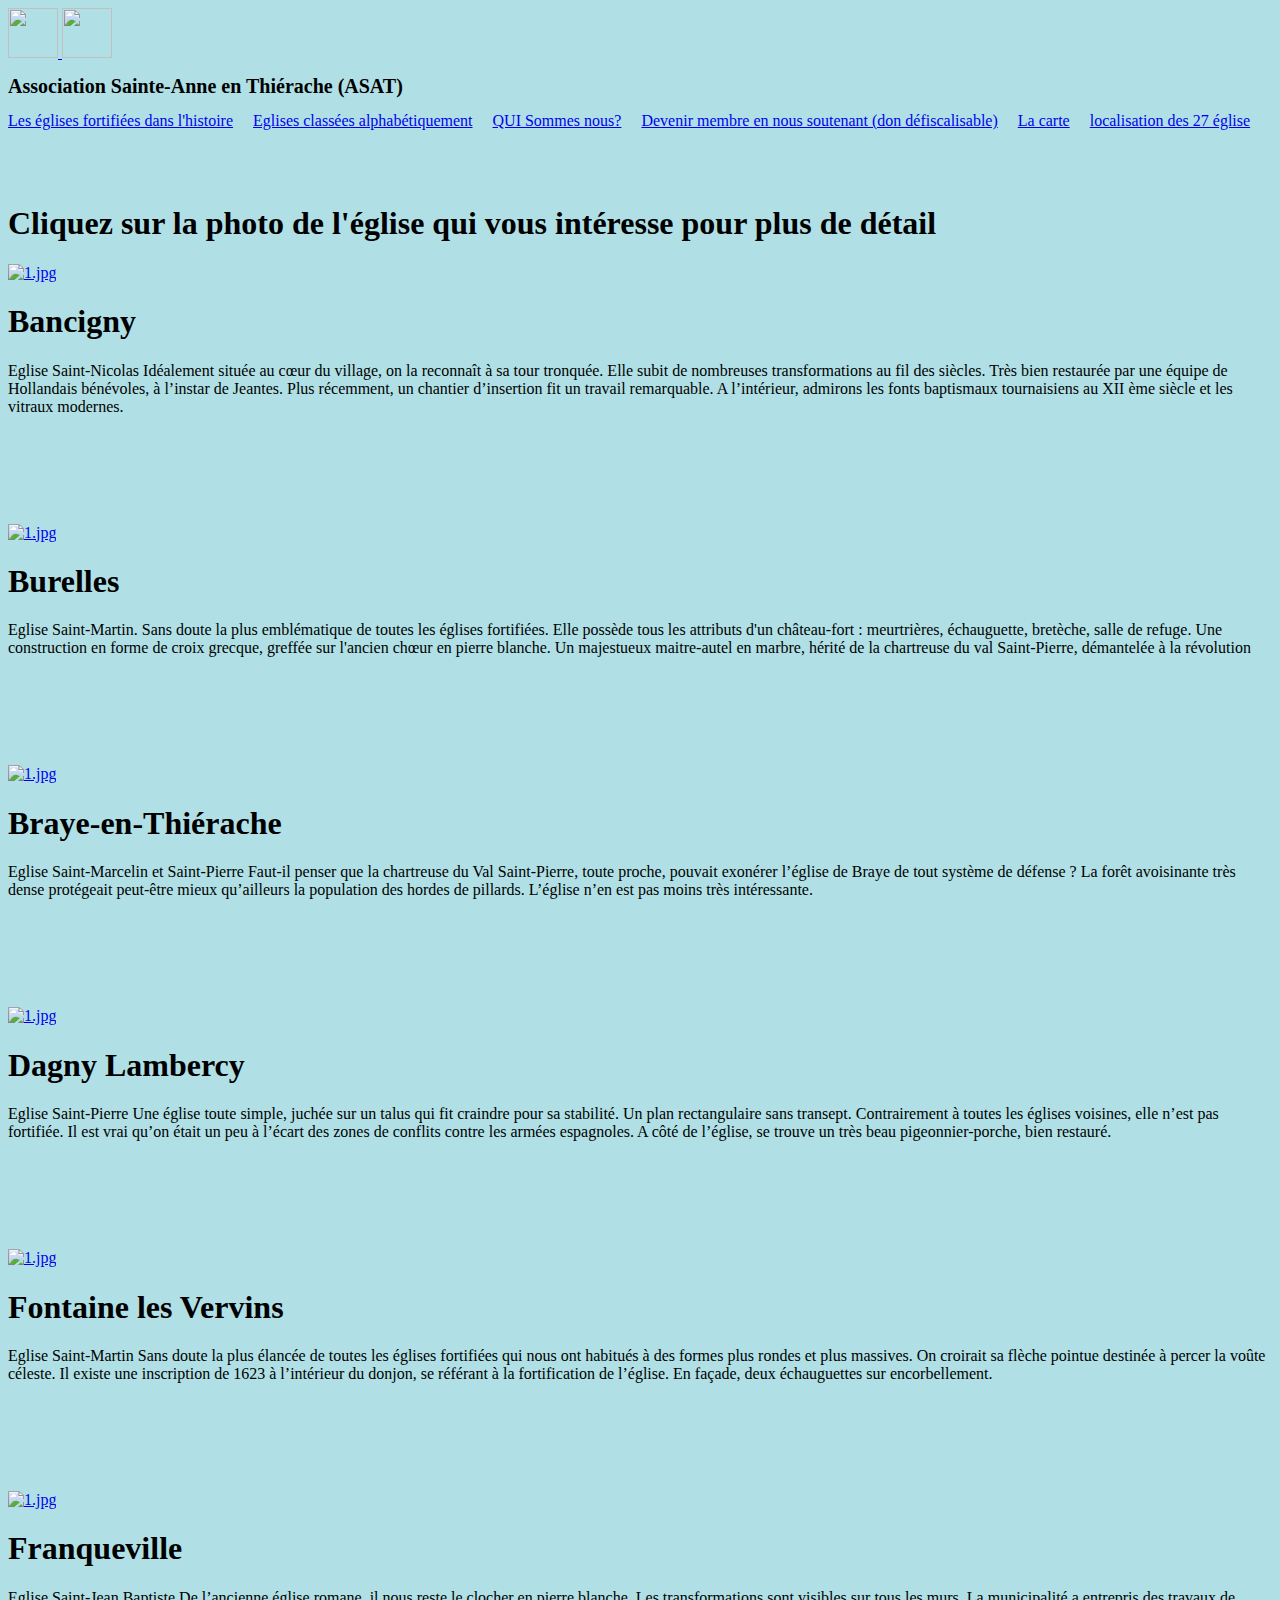
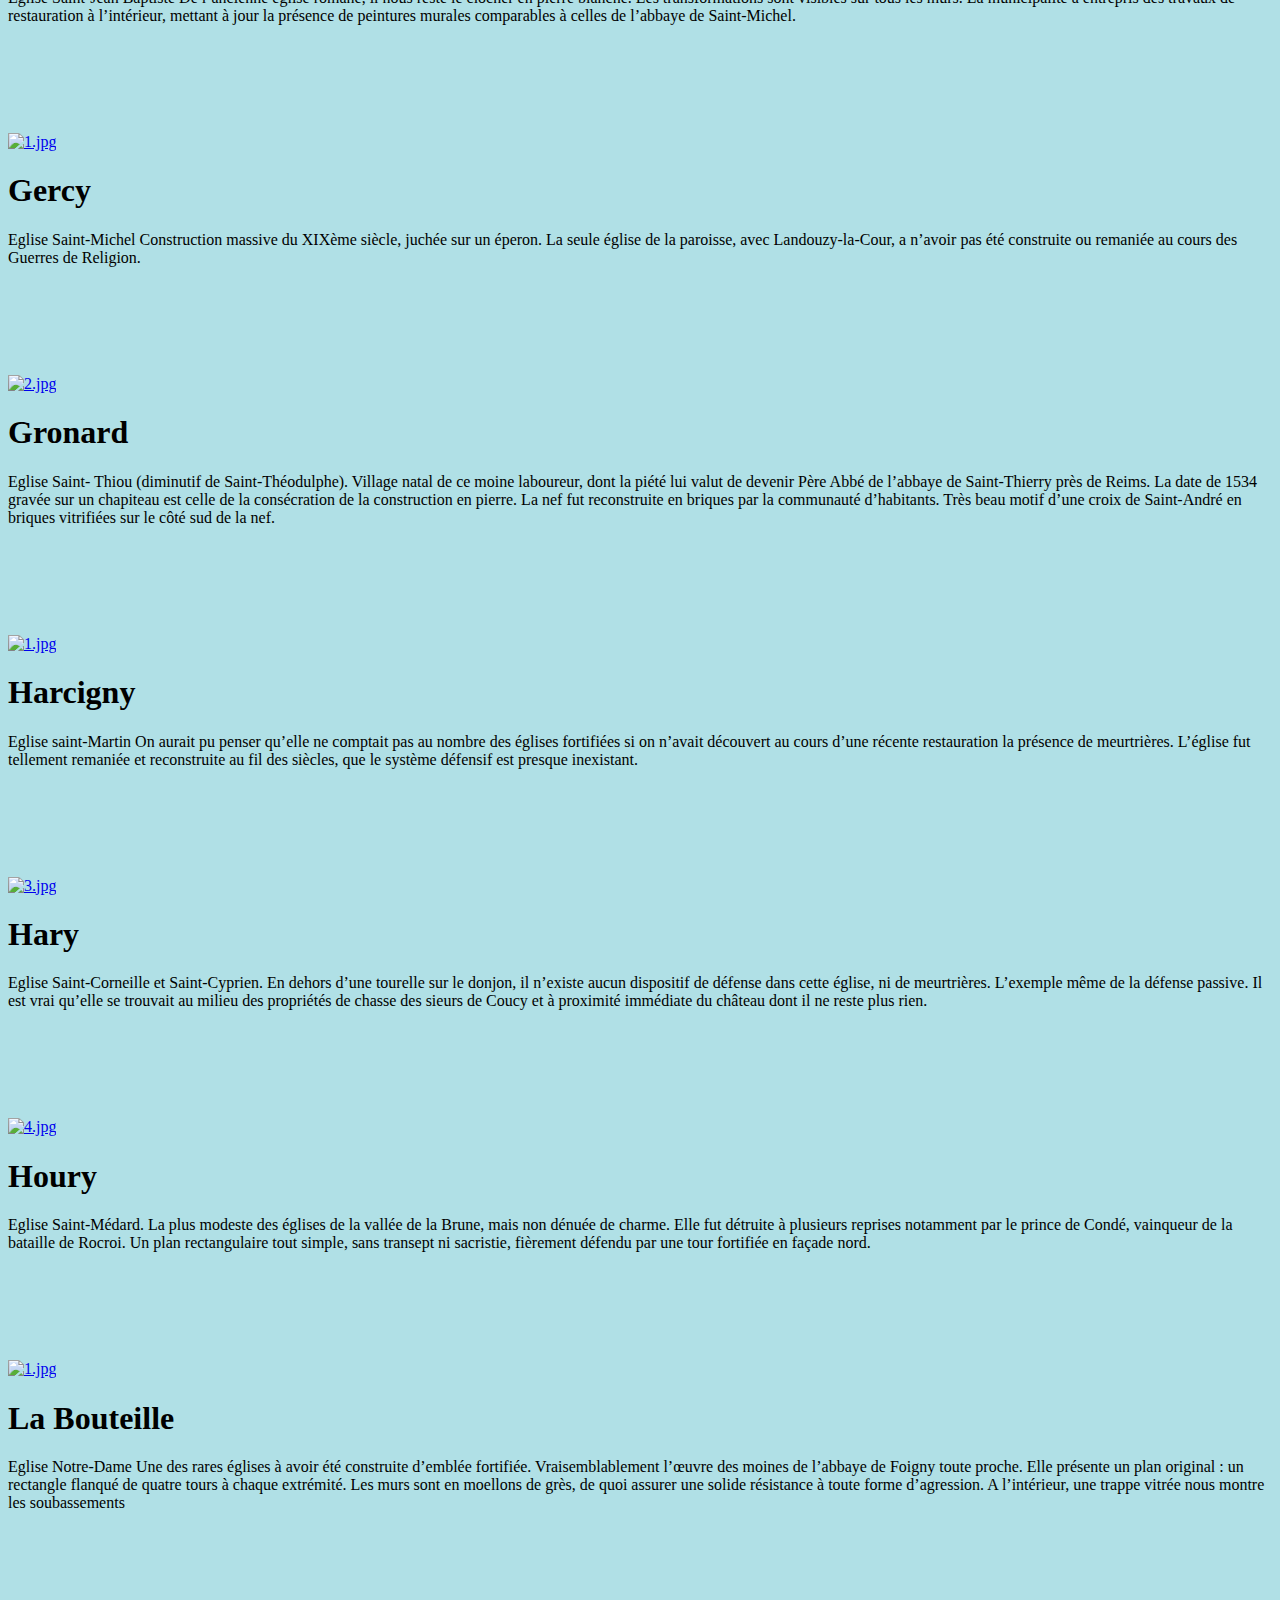
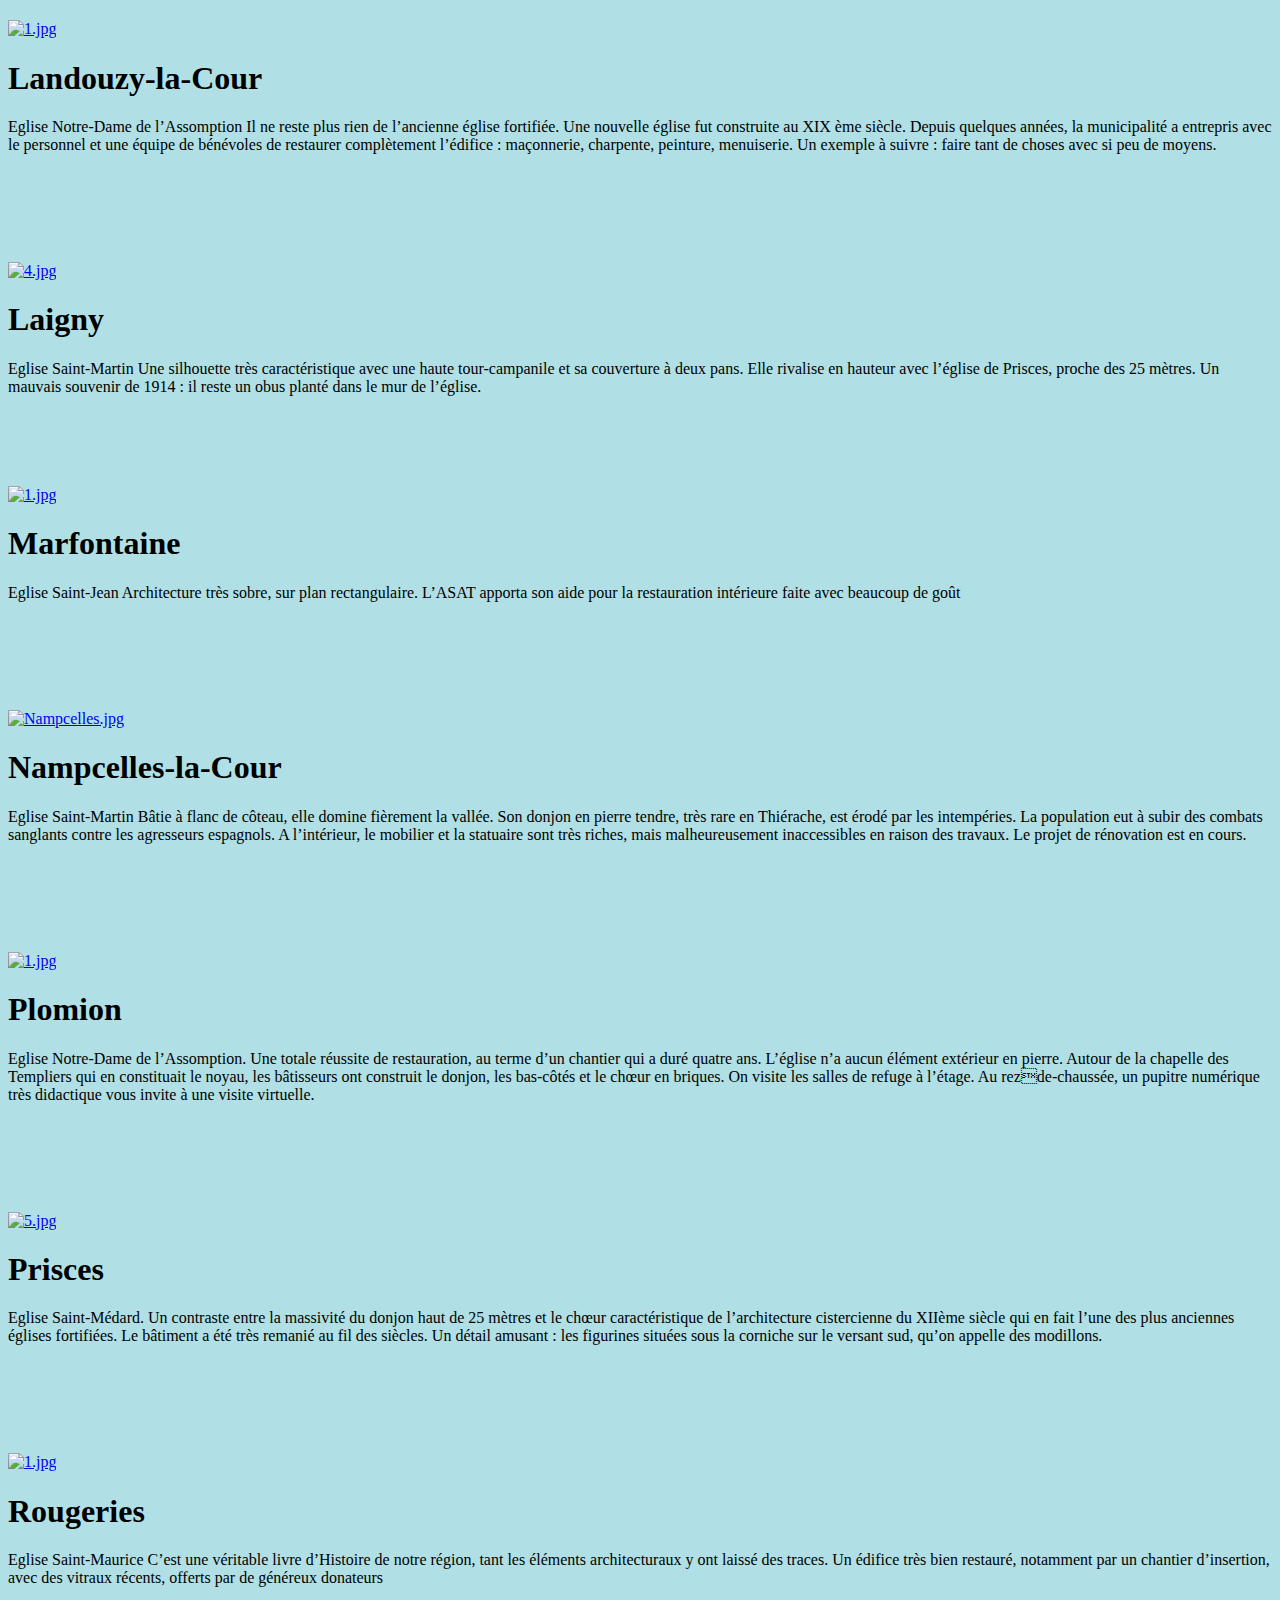
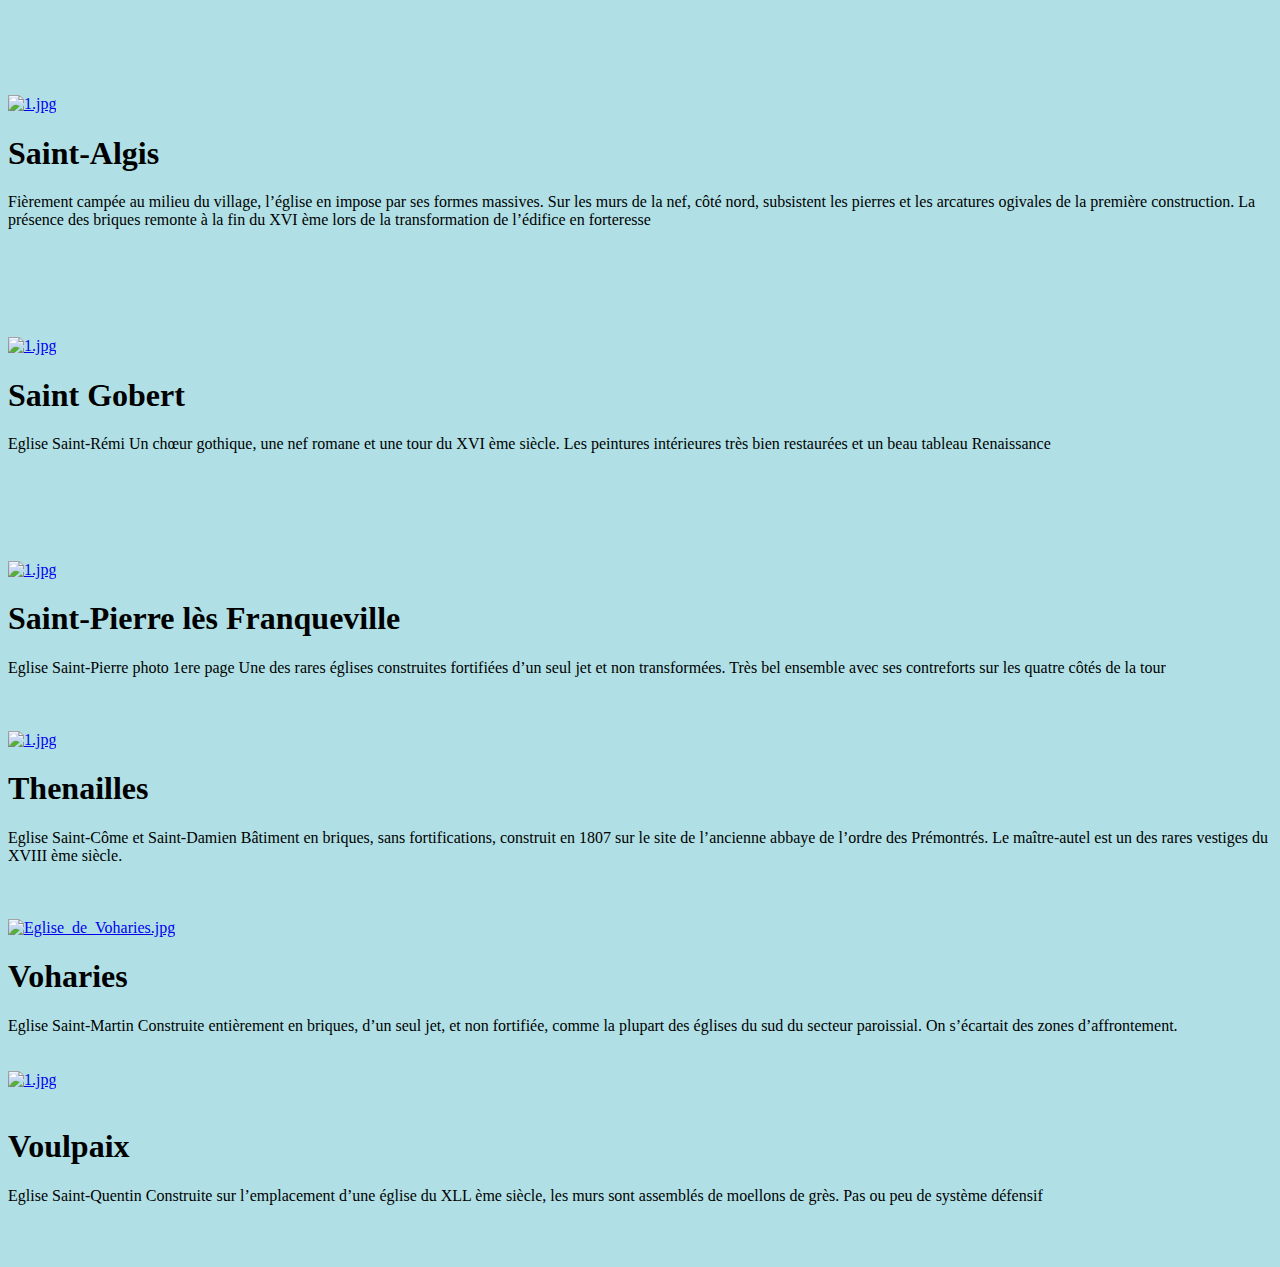
==== Index.html @ 3aa4270c "Update Index.html" ====
<!DOCTYPE html>
<html lang="fr">

<head>

   
<body style="background-color:powderblue;" >
	<title></title>
	<link rel="stylesheet" type="text/css" href="style.css">
	<link href="https://fonts.googleapis.com/css?family=Josefin+Sans&display=swap" rel="stylesheet">
	  <link rel="stylesheet" href="https://cdnjs.cloudflare.com/ajax/libs/animate.css/3.7.2/animate.min.css">
 
 <meta http-equiv="Content-Type" content="text/html; charset=utf-8">

</head>
<body>

<body> 
<header>
	
 

  <a target="_blank" rel="noopener noreferrer" href="https://www.facebook.com/raphael.121141"><img src="f.jpg"  width="50" 
     height="50" />   </a>

<a target="_blank" rel="noopener noreferrer" href="https://www.youtube.com/@SimplilearnOfficial"><img src="y.jpg"  width="50" 
     height="50"/>   </a>
<nav>
	<div class="logo"> <h1 style="font-size: 20px;">  Association Sainte-Anne en Thiérache (ASAT)</h1> </div>
	<div class="menu">
		 
 
              <a target="_blank" rel="noopener noreferrer"  href="Histoire.html" style="font-size: ">Les églises fortifiées dans l'histoire</a> &nbsp &nbsp
              <a target="_blank" rel="noopener noreferrer"  href="Classement.html" style="font-size: ">Eglises classées alphabétiquement</a> &nbsp &nbsp
              <a target="_blank" rel="noopener noreferrer"  href="QUI Sommes nous.html" style="font-size: ">QUI Sommes nous?</a> &nbsp &nbsp
  <a target="_blank" rel="noopener noreferrer"  href="don.pdf" style="font-size: ">Devenir membre en nous soutenant (don défiscalisable)</a> &nbsp &nbsp

              <a target="_blank" rel="noopener noreferrer"  href="https://www.calameo.com/read/004151829675876de9358" style="font-size: ">La carte</a> &nbsp &nbsp

<a target="_blank" rel="noopener noreferrer"  href="c.jpg" style="font-size: ">localisation des 27 église</a> &nbsp &nbsp

                    	</div>
</nav>
        <br>
 
  <br>
  <br>
   


      

  <div class="img-container">
      
<h1>Cliquez sur la photo de l'église qui vous intéresse pour plus de détail</h1>

 <a target="_blank" rel="noopener noreferrer" href="https://www.tourisme-thierache.fr/fiche/detail/347/%C3%89glise-fortifi%C3%A9e-Saint-Nicolas-(ouverte-sur-RDV)"><img id="logo" src="Bancigny.jpg" alt="1.jpg" title="Mystery" width="250" 
     height="250"/></a>
 


 <h1>Bancigny</h1>

      
<div class="a">Eglise Saint-Nicolas
Idéalement située au cœur du village, on la reconnaît à sa tour tronquée. Elle
subit de nombreuses transformations au fil des siècles. Très bien restaurée par
une équipe de Hollandais bénévoles, à l’instar de Jeantes. Plus récemment, un
chantier d’insertion fit un travail remarquable.
A l’intérieur, admirons les fonts baptismaux tournaisiens au XII ème siècle et les
vitraux modernes.
  </div>

 
 

  <br>
 
  <br>
 
 
  <br> 
  
  

  <br>
 
  <br>
 
 
  <br> 
  

 
  <div class="img-container">
      


 <a target="_blank" rel="noopener noreferrer" href="https://www.tourisme-thierache.fr/fiche/detail/290/%C3%89glise-fortifi%C3%A9e-Saint-Martin"><img id="logo" src="1.jpg" alt="1.jpg" title="Mystery" width="250" 
     height="250"/></a>
 

     
  


 <h1>Burelles</h1>

      
<div class="a"> Eglise Saint-Martin. Sans doute la plus emblématique de toutes les églises fortifiées. Elle possède tous les attributs d'un château-fort : meurtrières, échauguette, bretèche, salle de refuge. Une construction en forme de croix grecque, greffée sur l'ancien chœur en pierre blanche. Un majestueux maitre-autel en marbre, hérité de la chartreuse du val Saint-Pierre, démantelée à la révolution
  </div>

 
 
  <br>
 
  <br>
 
 
  <br> 
  
  

  <br>
 
  <br>
 
 
  <br> 


 
  <div class="img-container">
      


 <a target="_blank" rel="noopener noreferrer" href="https://www.tourisme-thierache.fr/fiche/detail/290/%C3%89glise-fortifi%C3%A9e-Saint-Martin"><img id="logo" src="Braye.jpg" alt="1.jpg" title="Mystery" width="250" 
     height="250"/></a>
 

     
  


 <h1>Braye-en-Thiérache</h1>

      
<div class="a">Eglise Saint-Marcelin et Saint-Pierre
Faut-il penser que la chartreuse du Val Saint-Pierre, toute proche,
pouvait exonérer l’église de Braye de tout système de défense ? La
forêt avoisinante très dense protégeait peut-être mieux qu’ailleurs
la population des hordes de pillards. L’église n’en est pas moins très
intéressante.
  </div>

 
 

  <br>
 
  <br>
 
 
  <br> 
  
  

  <br>
 
  <br>
 
 
  <br> 
  <div class="img-container">
      


 <a target="_blank" rel="noopener noreferrer" href="href="https://fr.mappy.com/poi/60648df0be003d191077f301"><img id="logo" src="Dagny .jpg"  alt="1.jpg" title="Mystery" width="250" 
     height="250"/></a>
 

     
 



 


 <h1>Dagny Lambercy</h1>

      
<div class="a">Eglise Saint-Pierre
Une église toute simple, juchée sur un talus qui fit craindre pour sa
stabilité. Un plan rectangulaire sans transept. Contrairement à toutes
les églises voisines, elle n’est pas fortifiée. Il est vrai qu’on était un peu
à l’écart des zones de conflits contre les armées espagnoles. A côté de
l’église, se trouve un très beau pigeonnier-porche, bien restauré.
  </div>

 
 

  <br>
 
  <br>
 
 
  <br> 
  
  

  <br>
 
  <br>
 
 
  <br> 




 
  <div class="img-container">
      


 <a target="_blank" rel="noopener noreferrer" href="https://www.tourisme-thierache.fr/fiche/detail/324/%C3%89glise-fortifi%C3%A9e-Saint-Martin-(ouverte-sur-RDV)"><img id="logo" src="Fontaine les Vermins.jpg" alt="1.jpg" title="Mystery" width="250" 
     height="250"/></a>
 

     
  


 <h1>Fontaine les Vervins</h1>

      
<div class="a">  Eglise Saint-Martin
Sans doute la plus élancée de
toutes les églises fortifiées qui
nous ont habitués à des formes
plus rondes et plus massives.
On croirait sa flèche pointue
destinée à percer la voûte céleste.
Il existe une inscription de 1623 à
l’intérieur du donjon, se référant
à la fortification de l’église. En
façade, deux échauguettes sur
encorbellement. </div>

 
 
  <br>
 
  <br>
 
 
  <br> 
  
  

  <br>
 
  <br>
 
 
  <br> 






 


  <div class="img-container">
      


 <a target="_blank" rel="noopener noreferrer" href="https://www.tourisme-thierache.fr/fiche/detail/1593/a-voir-a-faire~Visites~Sites-et-monuments-historiques/Eglise-fortifi%C3%A9e-Saint-Jean-Baptiste-(ouverte-sur-RDV)"><img id="logo" src="ima/Franqueville.jpg" alt="1.jpg" title="Mystery" width="250" 
     height="250"/></a>
 





 <h1>Franqueville</h1>

      
<div class="a"> Eglise Saint-Jean Baptiste
De l’ancienne église romane, il nous reste le clocher en pierre
blanche. Les transformations sont visibles sur tous les murs. La
municipalité a entrepris des travaux de restauration à
l’intérieur, mettant à jour la présence de peintures murales
comparables à celles de l’abbaye de Saint-Michel.
  </div>

  </div>



  <br>
 
  <br>
 
 
  <br> 
  
  

  <br>
 
  <br>
 
 
  <br> 
 
  <div class="img-container">
      


 <a target="_blank" rel="noopener noreferrer" href="https://www.theoutsiders.travel/inspiration/lieu/eglise-saint-michel-de-gercy/"><img id="logo" src="Gercy.jpg" alt="1.jpg" title="Mystery" width="250" 
     height="250"/></a>
 

     
  


 <h1>Gercy</h1>

      
<div class="a">Eglise Saint-Michel Construction massive du XIXème siècle, juchée sur un éperon. La
seule église de la paroisse, avec Landouzy-la-Cour, a n’avoir pas
été construite ou remaniée au cours des Guerres de Religion.
  </div>

 
 

  <br>
 
  <br>
 
 
  <br> 
  
  

  <br>
 
  <br>
 
 
  <br> 














  
 
  <div class="img-container">
 <a target="_blank" rel="noopener noreferrer" href="https://www.tourisme-thierache.fr/fiche/detail/294/%C3%89glise-fortifi%C3%A9e-Saint-Th%C3%A9odulphe"><img id="logo" src="ima/2.jpg" alt="2.jpg" title="Mystery"  width="250" 
     height="250"/></a>
  
 <h1>Gronard</h1>
<div class="b">Eglise Saint- Thiou (diminutif de Saint-Théodulphe). Village natal de ce moine laboureur, dont la piété lui valut de devenir Père Abbé de l’abbaye de Saint-Thierry près de Reims. La date de 1534 gravée sur un chapiteau est celle de la consécration de la construction en pierre. La nef fut reconstruite en briques par la communauté d’habitants. Très beau motif d’une croix de Saint-André en briques vitrifiées sur le côté sud de la nef.</div>


  
 

  <br>
 
  <br>
 
 
  <br> 
  
  

  <br>
 
  <br>
 
 
  <br> 


 
  <div class="img-container">
      


 <a target="_blank" rel="noopener noreferrer" href="https://www.tourisme-thierache.fr/fiche/detail/351/a-voir-a-faire~Visites/eglise-fortifiee-saint-martin"><img id="logo" src="ima/Harcigny.jpg" alt="1.jpg" title="Mystery" width="250" 
     height="250"/></a>
 

     
  


   
 <h1>Harcigny</h1>

      
<div class="a"> Eglise saint-Martin
On aurait pu penser qu’elle ne comptait pas au nombre des églises
fortifiées si on n’avait découvert au cours d’une récente restauration la
présence de meurtrières. L’église fut tellement remaniée et reconstruite
au fil des siècles, que le système défensif est presque inexistant.

  </div>


  <br>
 
  <br>
 
 
  <br> 
  
  

  <br>
 
  <br>
 
 
  <br> 


 
 
 
  <div class="img-container">

<a target="_blank" rel="noopener noreferrer" href="https://www.tourisme-thierache.fr/fiche/detail/343/%C3%89glise-fortifi%C3%A9e-Saint-Corneille-et-Saint-Cyprien-(vue-ext%C3%A9rieure)"><img id="logo" src="ima/3.jpg" alt="3.jpg" title="Mystery" width="250" 
     height="250"/></a>
 <h1>Hary</h1>
 
Eglise Saint-Corneille et Saint-Cyprien. En dehors d’une tourelle sur le donjon, il n’existe aucun dispositif de défense dans cette église, ni de meurtrières. L’exemple même de la défense passive. Il est vrai qu’elle se trouvait au milieu des propriétés de chasse des sieurs de Coucy et à proximité immédiate du château dont il ne reste plus rien.</div>

  

  <br>
 
  <br>
 
 
  <br> 
  
  

  <br>
 
  <br>
 
 
  <br> 














 

     
  

 
 
  <div class="img-container">

  <a target="_blank" rel="noopener noreferrer" href="https://www.tourisme-thierache.fr/fiche/detail/348/a-voir-a-faire~Visites/eglise-fortifiee-saint-medard-vue-exterieure"><img id="logo" src="ima/4.jpg" alt="4.jpg" title="Mystery" width="250" 
     height="250"/>  </a>
 
 
 <h1>Houry</h1>

 
  Eglise Saint-Médard. La plus modeste des églises de la vallée de la Brune, mais non dénuée de charme. Elle fut détruite à plusieurs reprises notamment par le prince de Condé, vainqueur de la bataille de Rocroi. Un plan rectangulaire tout simple, sans transept ni sacristie, fièrement défendu par une tour fortifiée en façade nord.</div> 


  
  <br>
 
  <br>
 
 
  <br> 
  
  

  <br>
 
  <br>
 
 
  <br> 

 
  <div class="img-container">
      


 <a target="_blank" rel="noopener noreferrer" href=" https://fr.mappy.com/poi/5bfd773f0351d14768ca2fad"><img id="logo" src="ima/la bouteille.jpg" alt="1.jpg" title="Mystery" width="250" 
     height="250"/></a>
 

     
  


 <h1>La Bouteille</h1>

      
<div class="a">   Eglise Notre-Dame
Une des rares églises à avoir été construite d’emblée fortifiée.
Vraisemblablement l’œuvre des moines de l’abbaye de Foigny
toute proche.
Elle présente un plan original : un rectangle flanqué de quatre
tours à chaque extrémité. Les murs sont en moellons de grès, de
quoi assurer une solide résistance à toute forme d’agression.
A l’intérieur, une trappe vitrée nous montre les soubassements
  </div>

 
 

  <br>
 
  <br>
 
 
  <br> 
  
  

  <br>
 
  <br>
 
 
  <br> 


 
  <div class="img-container">
      


 <a target="_blank" rel="noopener noreferrer" href="https://inventaire.hautsdefrance.fr/dossier/IA02000515"><img id="logo" src="ima/landouzy.jpg" alt="1.jpg" title="Mystery" width="250" 
     height="250"/></a>
 

     
  


 <h1>Landouzy-la-Cour</h1>

      
<div class="a">  Eglise Notre-Dame de l’Assomption
Il ne reste plus rien de l’ancienne église fortifiée. Une nouvelle
église fut construite au XIX ème siècle.
Depuis quelques années, la municipalité a entrepris avec le
personnel et une équipe de bénévoles de restaurer
complètement l’édifice : maçonnerie, charpente, peinture,
menuiserie.
Un exemple à suivre : faire tant de choses avec si peu de
moyens.
  </div>

 
  <br>
 
  <br>
 
 
  <br> 
  
  

  <br>
 
  <br>
 
 
  <br> 
 




 
 
 
  <div class="img-container">

  <a target="_blank" rel="noopener noreferrer" href="https://www.tourisme-thierache.fr/fiche/detail/1295/%C3%89glise-fortifi%C3%A9e-Saint-Martin-(vue-ext%C3%A9rieure)"><img id="logo" src="ima/Laigny.jpg" alt="4.jpg" title="Mystery" width="250" 
     height="250"/>  </a>
 
 
 <h1>Laigny</h1>

 
  Eglise Saint-Martin
Une silhouette très
caractéristique avec une haute
tour-campanile et sa couverture à
deux pans.
Elle rivalise en hauteur avec
l’église de Prisces, proche des 25
mètres.
Un mauvais souvenir de 1914 : il
reste un obus planté dans le mur
de l’église.
  
 

  <br>
 
  <br>
 
 
  <br> 
  
  

  <br>
 
  <br>
 
 
  <br> 



  <div class="img-container">
      


 <a target="_blank" rel="noopener noreferrer" href="https://fr.mappy.com/poi/60648da9be003d191077ecb9"><img id="logo" src="ima/Marfontaine.jpg" alt="1.jpg" title="Mystery" width="250" 
     height="250"/></a>
 
 
 <h1>Marfontaine</h1>

      
<div class="a">Eglise Saint-Jean
Architecture très sobre, sur plan rectangulaire. L’ASAT
apporta son aide pour la restauration intérieure faite
avec beaucoup de goût
  </div>

 
 
  <br>
 
  <br>
 
 
  <br> 
  
  

  <br>
 
  <br>
 
 
  <br> 

 
  <div class="img-container">
      


 <a target="_blank" rel="noopener noreferrer" href="https://www.tourisme-thierache.fr/fiche/detail/290/%C3%89glise-fortifi%C3%A9e-Saint-Martin"><img id="logo" src="ima/Nampcelles.jpg" alt="Nampcelles.jpg" title="Mystery" width="250" 
     height="250"/></a>
 

     
  


 <h1>Nampcelles-la-Cour</h1>

      
<div class="a">Eglise Saint-Martin
Bâtie à flanc de côteau, elle domine fièrement la vallée. Son
donjon en pierre tendre, très rare en Thiérache, est érodé par
les intempéries. La population eut à subir des combats
sanglants contre les agresseurs espagnols. A l’intérieur, le
mobilier et la statuaire sont très riches, mais
malheureusement inaccessibles en raison des travaux. Le
projet de rénovation est en cours.
  </div>

 
 
  <br>
 
  <br>
 
 
  <br> 
  
  

  <br>
 
  <br>
 
 
  <br> 
 
  <div class="img-container">
      


 <a target="_blank" rel="noopener noreferrer" href="https://www.tourisme-thierache.fr/fiche/detail/291/a-voir-a-faire~Visites~Sites-et-monuments-historiques/%C3%89glise-fortifiee-Notre-Dame-de-l-Assomption-de-Plomion"><img id="logo" src="ima/plomion.jpg" alt="1.jpg" title="Mystery" width="250" 
     height="250"/></a>
 

     
  


 <h1>Plomion</h1>

      
<div class="a">  Eglise Notre-Dame de l’Assomption.
Une totale réussite de restauration, au terme d’un chantier qui a duré quatre
ans. L’église n’a aucun élément extérieur en pierre. Autour de la chapelle des
Templiers qui en constituait le noyau, les bâtisseurs ont construit le donjon, les
bas-côtés et le chœur en briques. On visite les salles de refuge à l’étage. Au rezde-chaussée, un pupitre numérique très didactique vous invite à une visite
virtuelle. </div>

 
  <br>
 
  <br>
 
 
  <br> 
  
  

  <br>
 
  <br>
 
 
  <br> 














  <div class="img-container">

<a target="_blank" rel="noopener noreferrer" href="https://www.tourisme-thierache.fr/fiche/detail/353/%C3%89glise-fortifi%C3%A9e-Saint-M%C3%A9dard-(vue-ext%C3%A9rieure)--"><img id="logo" src="ima/5.jpg" alt="5.jpg" title="Mystery" width="250" 
     height="250"/></a>


 <h1>Prisces</h1>
 Eglise Saint-Médard. Un contraste entre la massivité du donjon haut de 25 mètres et le chœur caractéristique de l’architecture cistercienne du XIIème siècle qui en fait l’une des plus anciennes églises fortifiées. Le bâtiment a été très remanié au fil des siècles. Un détail amusant : les figurines situées sous la corniche sur le versant sud, qu’on appelle des modillons.</div>  





  <br>
 
  <br>
 
 
  <br> 
  
  

  <br>
 
  <br>
 
 
  <br> 
  




 
  <div class="img-container">
      


 <a target="_blank" rel="noopener noreferrer" href="https://fr.mappy.com/poi/60648dedbe003d191077f279"><img id="logo" src="ima/Rougeries.jpg" alt="1.jpg" title="Mystery" width="250" 
     height="250"/></a>
 

     
  
 
  










 <h1>Rougeries</h1>

      
<div class="a">Eglise Saint-Maurice
C’est une véritable livre d’Histoire de notre région, tant les
éléments architecturaux y ont laissé des traces. Un édifice très
bien restauré, notamment par un chantier d’insertion, avec des
vitraux récents, offerts par de généreux donateurs
  </div>




  <br>
 
  <br>
 
 
  <br> 
  
  

  <br>
 
  <br>
 
 
  <br> 


 <div class="img-container">
      


 <a target="_blank" rel="noopener noreferrer" href="https://www.tourisme-thierache.fr/fiche/detail/342/a-voir-a-faire~Visites/eglise-fortifiee-saint-algis"><img id="logo" src="ima/Saint-Algis.jpg" alt="1.jpg" title="Mystery" width="250" 
     height="250"/></a>
 

     
  


   
 <h1>Saint-Algis</h1>

      
<div class="a"> Fièrement campée au milieu du village,
l’église en impose par ses formes massives.
Sur les murs de la nef, côté nord,
subsistent les pierres et les arcatures
ogivales de la première construction. La
présence des briques remonte à la fin du
XVI ème lors de la transformation de
l’édifice en forteresse

  </div>




 

  <br>
 
  <br>
 
 
  <br> 
  
  

  <br>
 
  <br>
 
 
  <br> 



 
  <div class="img-container">
      


 <a target="_blank" rel="noopener noreferrer" href="https://www.tourisme-thierache.fr/fiche/detail/1292/index.php~a-voir-a-faire~Visites~Sites-et-monuments-historiques/%C3%89glise-fortifi%C3%A9e-Saint-R%C3%A9mi-(vue-ext%C3%A9rieure)"><img id="logo" src="ima/remi.jpg" alt="1.jpg" title="Mystery" width="250" 
     height="250"/></a>
 

     
  


 <h1>Saint Gobert </h1>

      
<div class="a"> Eglise Saint-Rémi
Un chœur gothique, une nef romane et une tour du XVI ème
siècle. Les peintures intérieures très bien restaurées et un
beau tableau Renaissance  </div>

 



 

  <br>
 
  <br>
 
 
  <br> 
  
  

  <br>
 
  <br>
 
 
  <br> 



  <div class="img-container">
      




 <a target="_blank" rel="noopener noreferrer" href="https://monumentum.fr/monument-historique/pa00115999/saint-pierre-les-franqueville-eglise
 "><img id="logo" src="ima/pierre.jpg" alt="1.jpg" title="Mystery" width="250" 
     height="250"/></a>

     
  


 <h1>Saint-Pierre lès Franqueville</h1>

      
<div class="a">Eglise Saint-Pierre
photo 1ere page
Une des rares églises construites fortifiées d’un seul jet et non transformées.
Très bel ensemble avec ses contreforts sur les quatre côtés de la tour
  </div>




  <br>
 
  <br>
  <br> 






 
  <div class="img-container">
      


 <a target="_blank" rel="noopener noreferrer" href="https://fr.mappy.com/poi/60648df1be003d191077f333"><img id="logo" src="ima/thenailles.jpg" alt="1.jpg" title="Mystery" width="250" 
     height="250"/></a>
 

     
  


 <h1>Thenailles</h1>

      
<div class="a">   Eglise Saint-Côme et Saint-Damien
Bâtiment en briques, sans fortifications, construit en 1807
sur le site de l’ancienne abbaye de l’ordre des Prémontrés.
Le maître-autel est un des rares vestiges du XVIII ème
siècle.

  </div>

 
 

  <br>
 
  <br>
 
 
  <br> 


 

  <div class="img-container">
      


 <a target="_blank" rel="noopener noreferrer" href="https://fr.mappy.com/poi/60648d97be003d191077ebc9"><img id="logo" src="ima/Eglise_de_Voharies.jpg" alt="Eglise_de_Voharies.jpg" title="Mystery" width="250" 
     height="250"/></a>
 
 

     
  


 <h1>Voharies</h1>

      
<div class="a">Eglise Saint-Martin
Construite entièrement en briques, d’un seul jet, et non
fortifiée, comme la plupart des églises du sud du secteur
paroissial. On s’écartait des zones d’affrontement.
  </div>




  <br>
 
  <br>
  

 
  <div class="img-container">
      


 <a target="_blank" rel="noopener noreferrer" href="https://www.tourisme-thierache.fr/fiche/detail/1596/a-voir-a-faire~Visites/Eglise-fortifi%C3%A9e-Saint-Quentin-(ouverte-sur-RDV)"><img id="logo" src="ima/Eglise_de_Voulpaix.JPG" alt="1.jpg" title="Mystery" width="250" 
     height="250"/></a>
 

     
  
 

  <br>
 
  <br>
  



 <h1>Voulpaix</h1>

      
<div class="a"> Eglise Saint-Quentin
Construite sur l’emplacement d’une église du XLL ème
siècle, les murs sont assemblés de moellons de grès. Pas ou
peu de système défensif
  </div>





  <br>
 
  <br>
 
 
  <br> 

















</header>
 
 
 


</body>

</html>
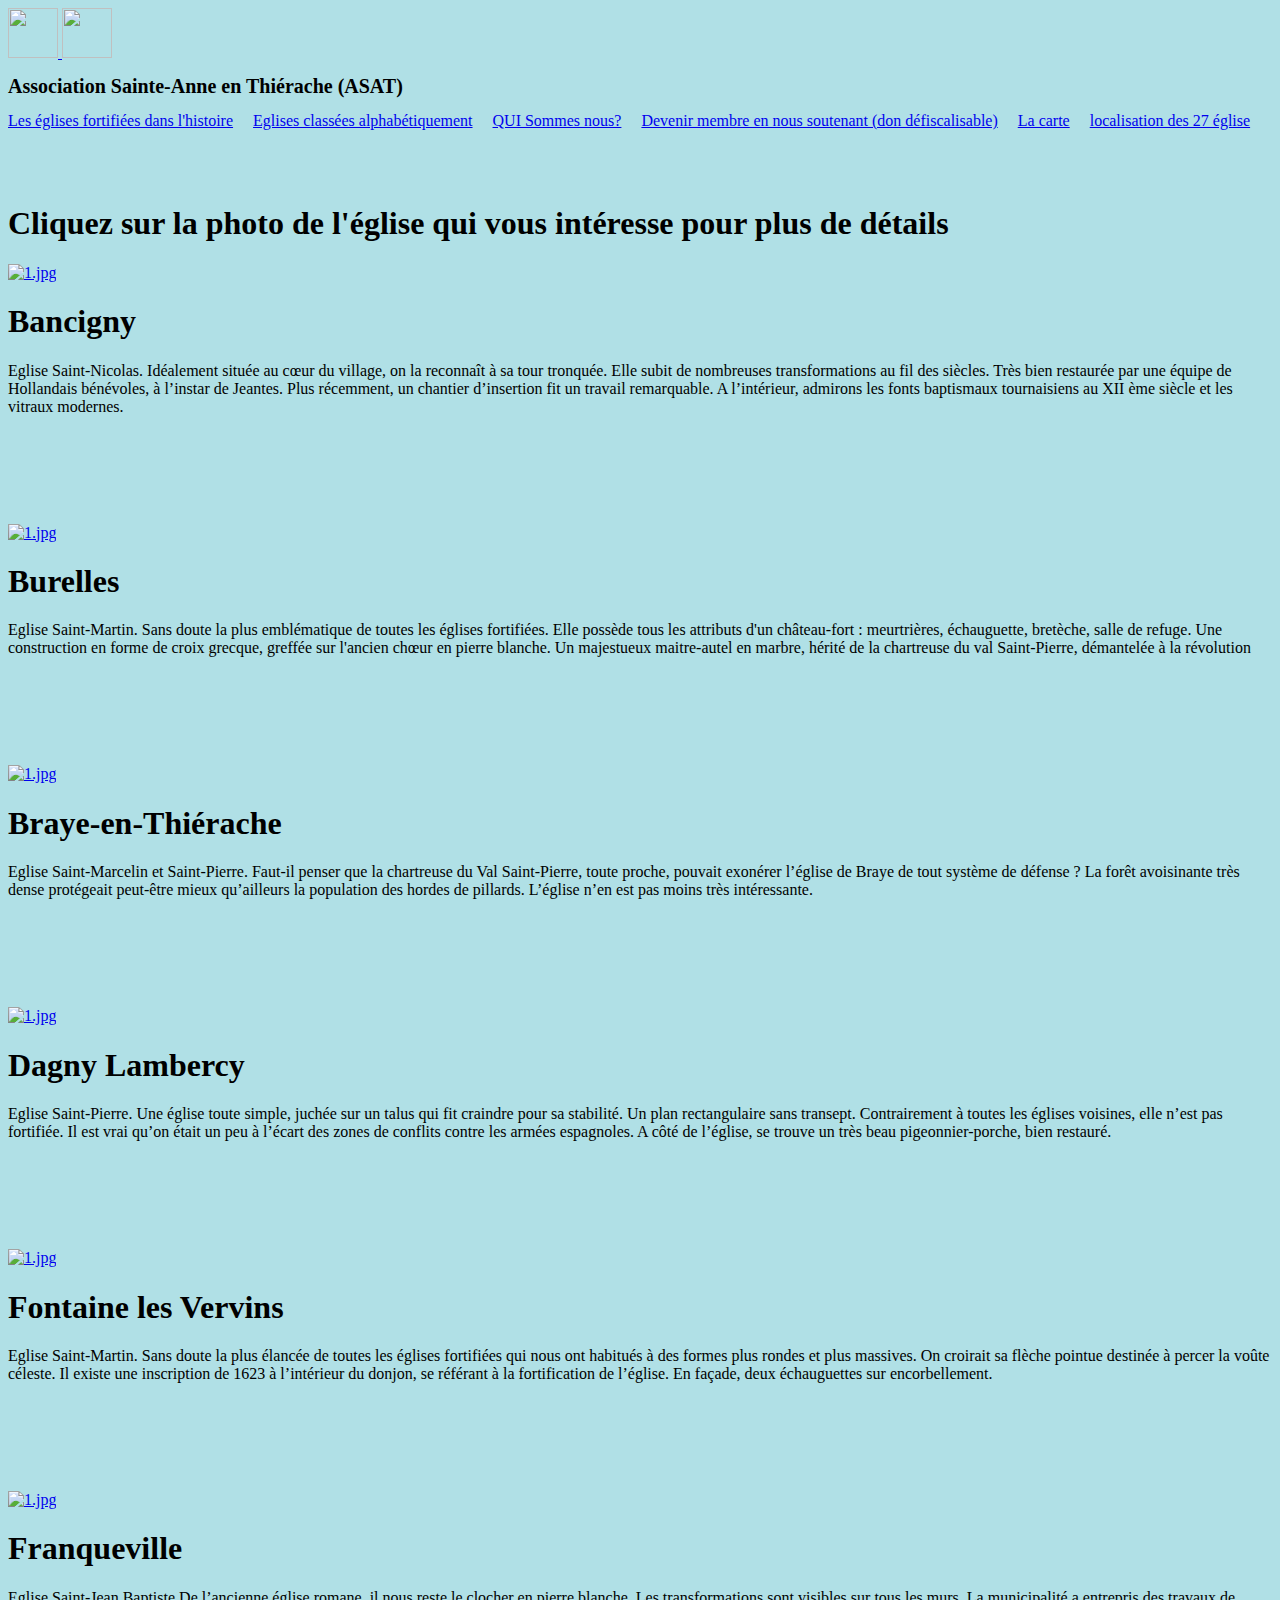
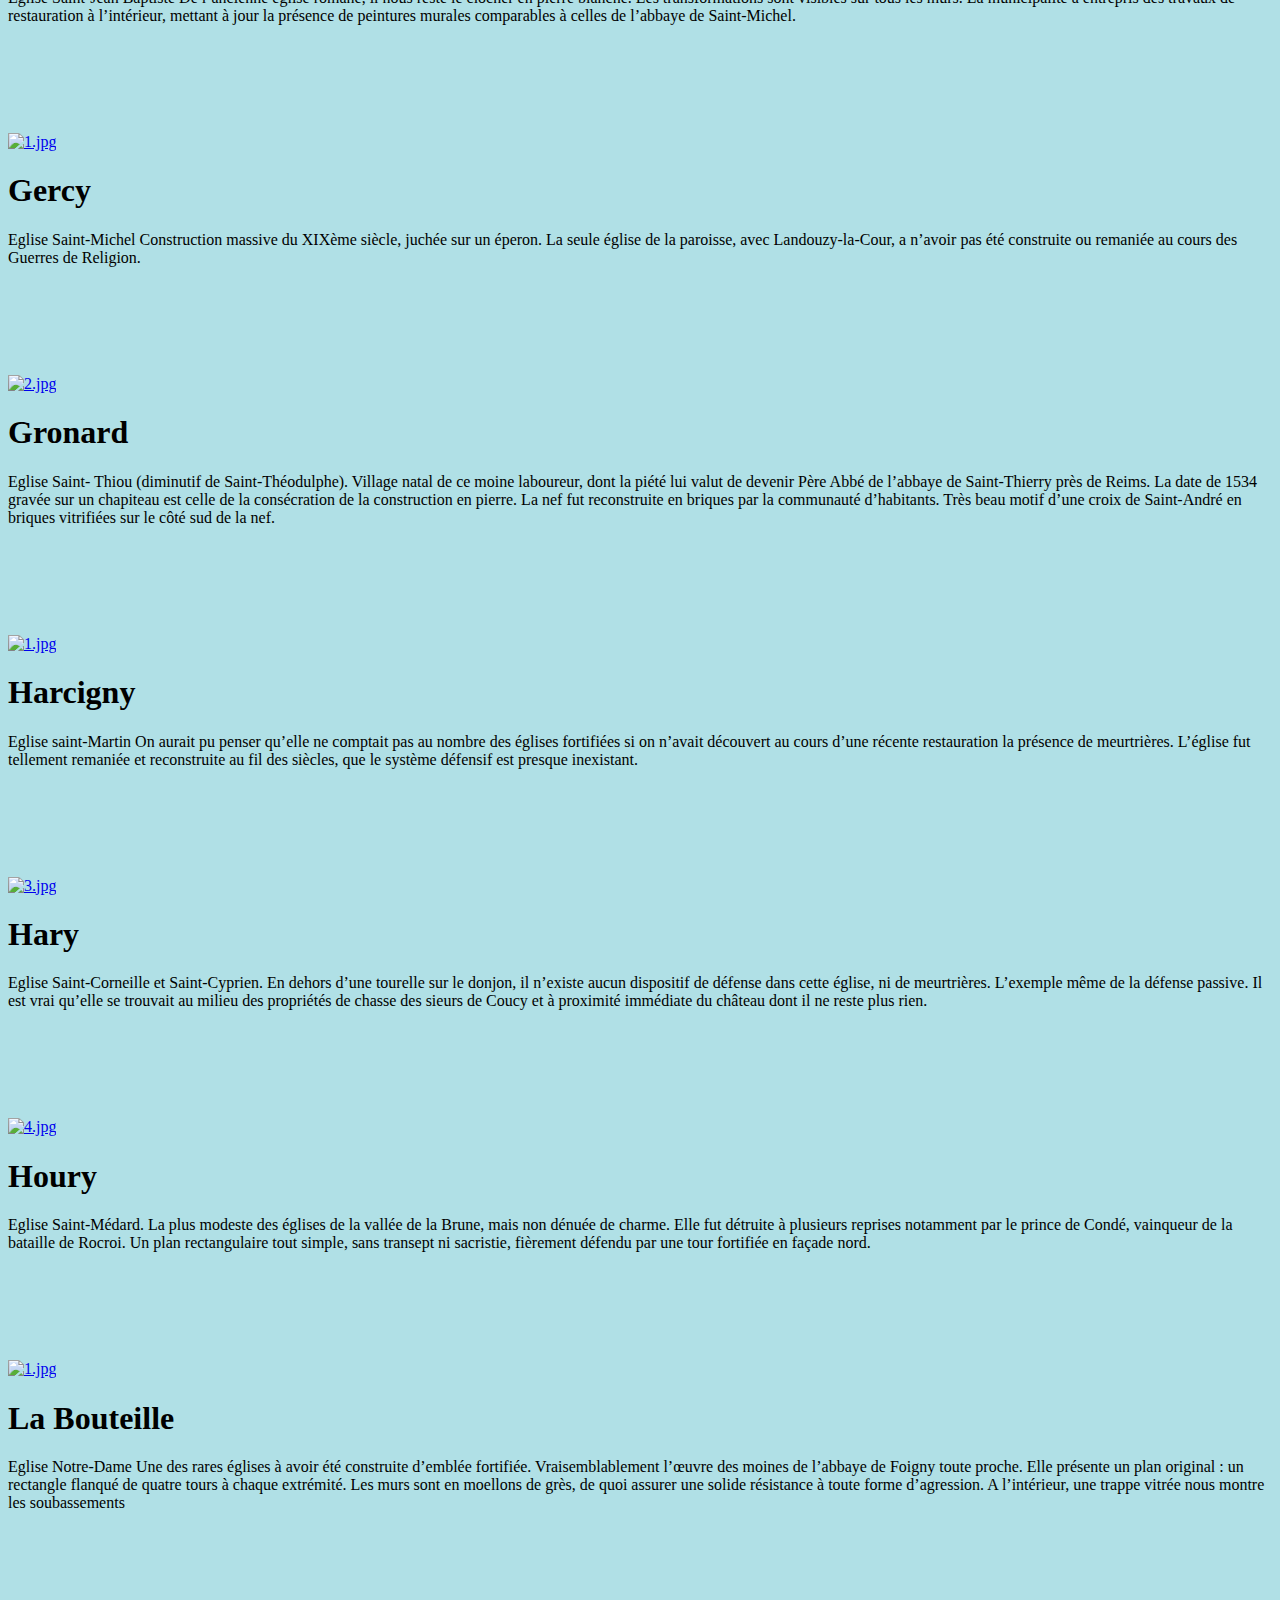
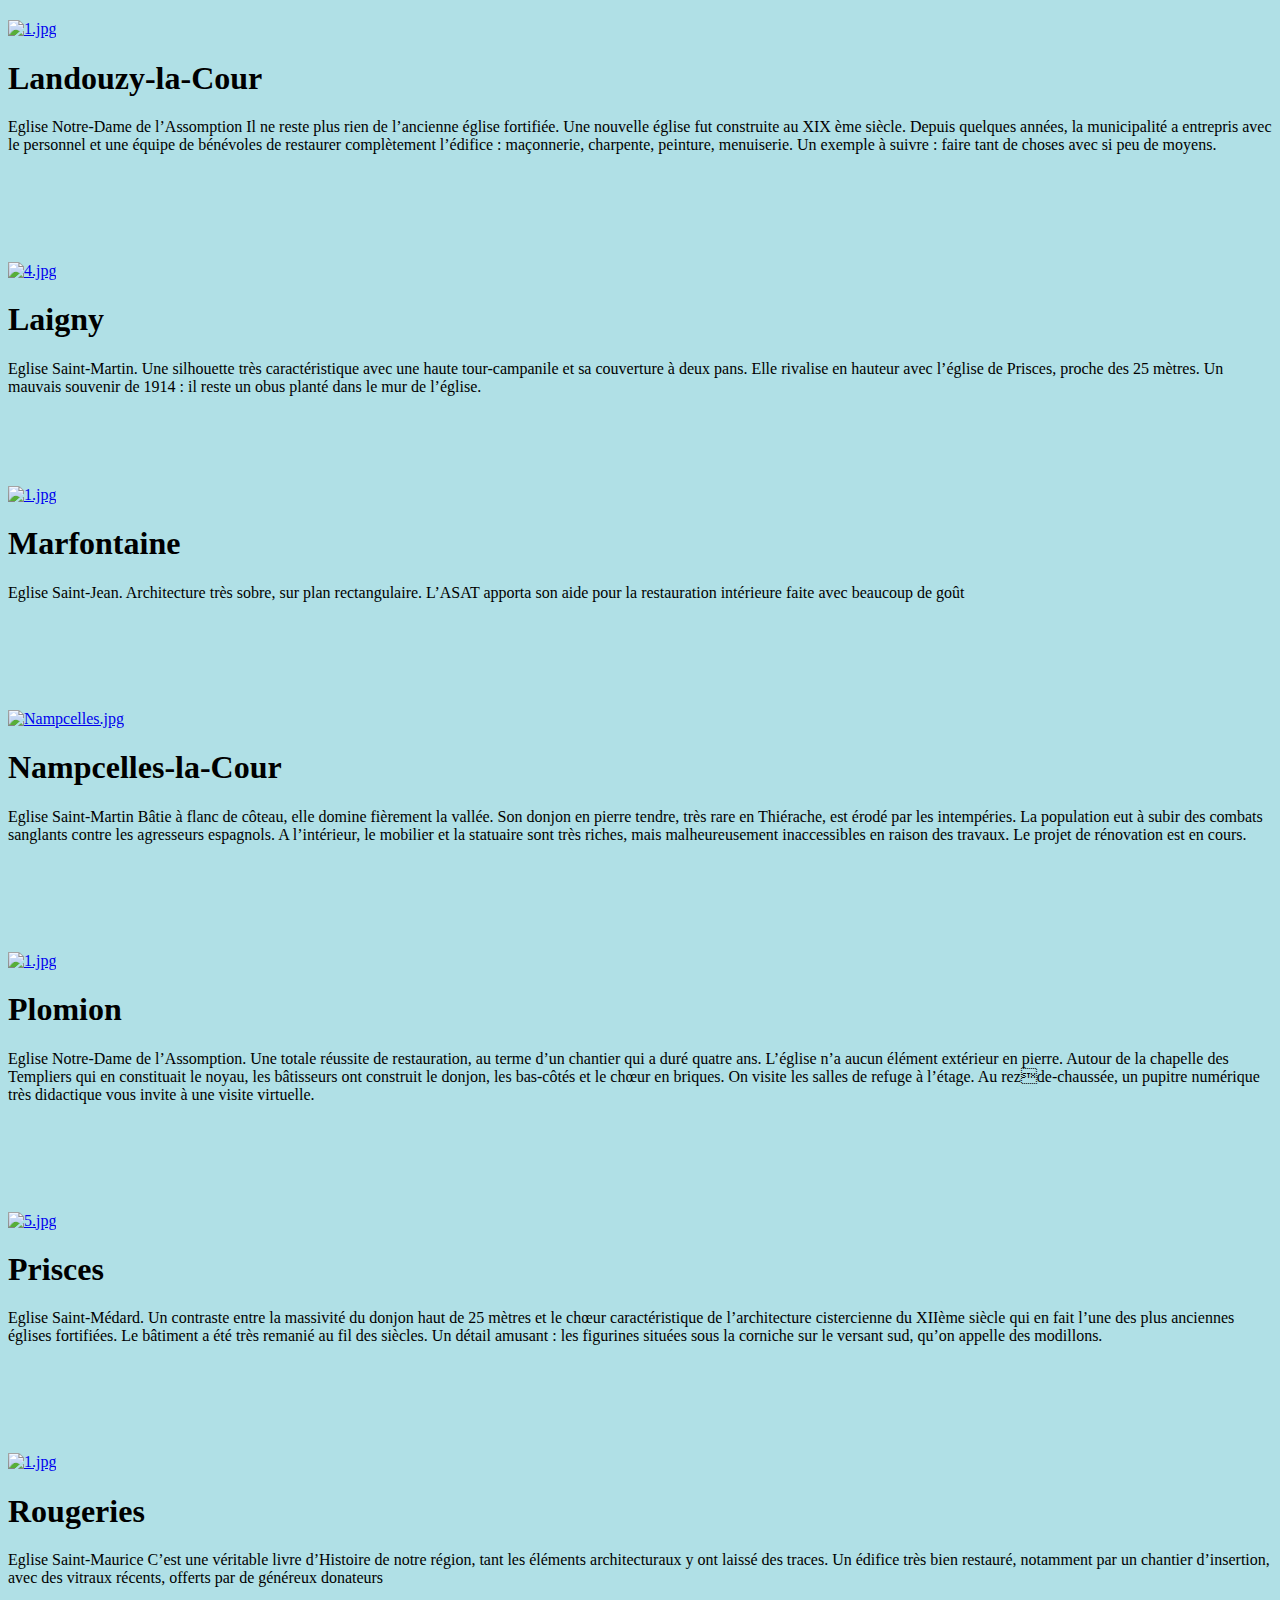
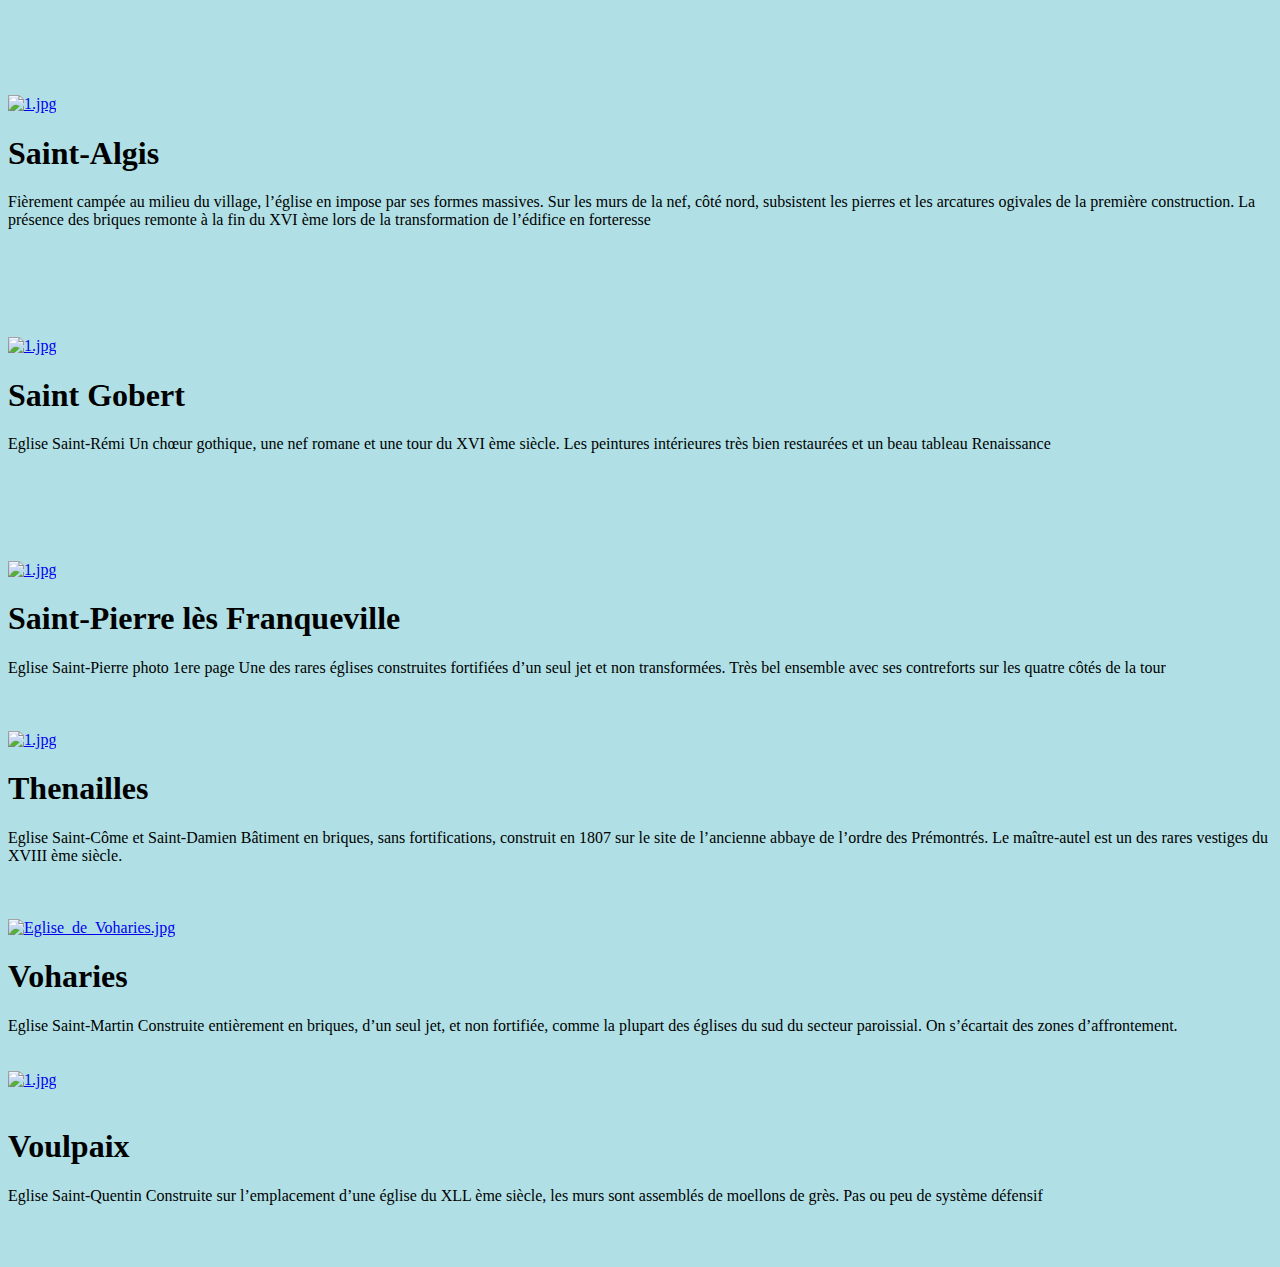
==== commit d3c1dbbe: "Update Index.html" ====
--- a/Index.html
+++ b/Index.html
@@ -52,7 +52,7 @@
 
   <div class="img-container">
       
-<h1>Cliquez sur la photo de l'église qui vous intéresse pour plus de détail</h1>
+<h1>Cliquez sur la photo de l'église qui vous intéresse pour plus de détails</h1>
 
  <a target="_blank" rel="noopener noreferrer" href="https://www.tourisme-thierache.fr/fiche/detail/347/%C3%89glise-fortifi%C3%A9e-Saint-Nicolas-(ouverte-sur-RDV)"><img id="logo" src="Bancigny.jpg" alt="1.jpg" title="Mystery" width="250" 
      height="250"/></a>
@@ -62,8 +62,7 @@
  <h1>Bancigny</h1>
 
       
-<div class="a">Eglise Saint-Nicolas
-Idéalement située au cœur du village, on la reconnaît à sa tour tronquée. Elle
+<div class="a">Eglise Saint-Nicolas. Idéalement située au cœur du village, on la reconnaît à sa tour tronquée. Elle
 subit de nombreuses transformations au fil des siècles. Très bien restaurée par
 une équipe de Hollandais bénévoles, à l’instar de Jeantes. Plus récemment, un
 chantier d’insertion fit un travail remarquable.
@@ -96,7 +95,7 @@
       
 
 
- <a target="_blank" rel="noopener noreferrer" href="https://www.tourisme-thierache.fr/fiche/detail/290/%C3%89glise-fortifi%C3%A9e-Saint-Martin"><img id="logo" src="1.jpg" alt="1.jpg" title="Mystery" width="250" 
+ <a target="_blank" rel="noopener noreferrer" href="https://www.tourisme-thierache.fr/fiche/detail/290/%C3%89glise-fortifi%C3%A9e-Saint-Martin"><img id="logo" src="burelles.JPG" alt="1.jpg" title="Mystery" width="250" 
      height="250"/></a>
  
 
@@ -145,8 +144,7 @@
  <h1>Braye-en-Thiérache</h1>
 
       
-<div class="a">Eglise Saint-Marcelin et Saint-Pierre
-Faut-il penser que la chartreuse du Val Saint-Pierre, toute proche,
+<div class="a">Eglise Saint-Marcelin et Saint-Pierre. Faut-il penser que la chartreuse du Val Saint-Pierre, toute proche,
 pouvait exonérer l’église de Braye de tout système de défense ? La
 forêt avoisinante très dense protégeait peut-être mieux qu’ailleurs
 la population des hordes de pillards. L’église n’en est pas moins très
@@ -190,8 +188,7 @@
  <h1>Dagny Lambercy</h1>
 
       
-<div class="a">Eglise Saint-Pierre
-Une église toute simple, juchée sur un talus qui fit craindre pour sa
+<div class="a">Eglise Saint-Pierre. Une église toute simple, juchée sur un talus qui fit craindre pour sa
 stabilité. Un plan rectangulaire sans transept. Contrairement à toutes
 les églises voisines, elle n’est pas fortifiée. Il est vrai qu’on était un peu
 à l’écart des zones de conflits contre les armées espagnoles. A côté de
@@ -236,8 +233,7 @@
  <h1>Fontaine les Vervins</h1>
 
       
-<div class="a">  Eglise Saint-Martin
-Sans doute la plus élancée de
+<div class="a">  Eglise Saint-Martin. Sans doute la plus élancée de
 toutes les églises fortifiées qui
 nous ont habitués à des formes
 plus rondes et plus massives.
@@ -279,7 +275,7 @@
       
 
 
- <a target="_blank" rel="noopener noreferrer" href="https://www.tourisme-thierache.fr/fiche/detail/1593/a-voir-a-faire~Visites~Sites-et-monuments-historiques/Eglise-fortifi%C3%A9e-Saint-Jean-Baptiste-(ouverte-sur-RDV)"><img id="logo" src="ima/Franqueville.jpg" alt="1.jpg" title="Mystery" width="250" 
+ <a target="_blank" rel="noopener noreferrer" href="https://www.tourisme-thierache.fr/fiche/detail/1593/a-voir-a-faire~Visites~Sites-et-monuments-historiques/Eglise-fortifi%C3%A9e-Saint-Jean-Baptiste-(ouverte-sur-RDV)"><img id="logo" src="Franqueville.JPG" alt="1.jpg" title="Mystery" width="250" 
      height="250"/></a>
  
 
@@ -373,7 +369,7 @@
   
  
   <div class="img-container">
- <a target="_blank" rel="noopener noreferrer" href="https://www.tourisme-thierache.fr/fiche/detail/294/%C3%89glise-fortifi%C3%A9e-Saint-Th%C3%A9odulphe"><img id="logo" src="ima/2.jpg" alt="2.jpg" title="Mystery"  width="250" 
+ <a target="_blank" rel="noopener noreferrer" href="https://www.tourisme-thierache.fr/fiche/detail/294/%C3%89glise-fortifi%C3%A9e-Saint-Th%C3%A9odulphe"><img id="logo" src="Gronard.jpg" alt="2.jpg" title="Mystery"  width="250" 
      height="250"/></a>
   
  <h1>Gronard</h1>
@@ -405,7 +401,7 @@
       
 
 
- <a target="_blank" rel="noopener noreferrer" href="https://www.tourisme-thierache.fr/fiche/detail/351/a-voir-a-faire~Visites/eglise-fortifiee-saint-martin"><img id="logo" src="ima/Harcigny.jpg" alt="1.jpg" title="Mystery" width="250" 
+ <a target="_blank" rel="noopener noreferrer" href="https://www.tourisme-thierache.fr/fiche/detail/351/a-voir-a-faire~Visites/eglise-fortifiee-saint-martin"><img id="logo" src="Harcigny.jpg" alt="1.jpg" title="Mystery" width="250" 
      height="250"/></a>
  
 
@@ -448,7 +444,7 @@
  
   <div class="img-container">
 
-<a target="_blank" rel="noopener noreferrer" href="https://www.tourisme-thierache.fr/fiche/detail/343/%C3%89glise-fortifi%C3%A9e-Saint-Corneille-et-Saint-Cyprien-(vue-ext%C3%A9rieure)"><img id="logo" src="ima/3.jpg" alt="3.jpg" title="Mystery" width="250" 
+<a target="_blank" rel="noopener noreferrer" href="https://www.tourisme-thierache.fr/fiche/detail/343/%C3%89glise-fortifi%C3%A9e-Saint-Corneille-et-Saint-Cyprien-(vue-ext%C3%A9rieure)"><img id="logo" src="Hary.jpg" alt="3.jpg" title="Mystery" width="250" 
      height="250"/></a>
  <h1>Hary</h1>
  
@@ -494,7 +490,7 @@
  
   <div class="img-container">
 
-  <a target="_blank" rel="noopener noreferrer" href="https://www.tourisme-thierache.fr/fiche/detail/348/a-voir-a-faire~Visites/eglise-fortifiee-saint-medard-vue-exterieure"><img id="logo" src="ima/4.jpg" alt="4.jpg" title="Mystery" width="250" 
+  <a target="_blank" rel="noopener noreferrer" href="https://www.tourisme-thierache.fr/fiche/detail/348/a-voir-a-faire~Visites/eglise-fortifiee-saint-medard-vue-exterieure"><img id="logo" src="Houry.JPG" alt="4.jpg" title="Mystery" width="250" 
      height="250"/>  </a>
  
  
@@ -526,7 +522,7 @@
       
 
 
- <a target="_blank" rel="noopener noreferrer" href=" https://fr.mappy.com/poi/5bfd773f0351d14768ca2fad"><img id="logo" src="ima/la bouteille.jpg" alt="1.jpg" title="Mystery" width="250" 
+ <a target="_blank" rel="noopener noreferrer" href=" https://fr.mappy.com/poi/5bfd773f0351d14768ca2fad"><img id="logo" src="la bouteille.jpg" alt="1.jpg" title="Mystery" width="250" 
      height="250"/></a>
  
 
@@ -572,7 +568,7 @@
       
 
 
- <a target="_blank" rel="noopener noreferrer" href="https://inventaire.hautsdefrance.fr/dossier/IA02000515"><img id="logo" src="ima/landouzy.jpg" alt="1.jpg" title="Mystery" width="250" 
+ <a target="_blank" rel="noopener noreferrer" href="https://inventaire.hautsdefrance.fr/dossier/IA02000515"><img id="logo" src="landouzy.jpg" alt="1.jpg" title="Mystery" width="250" 
      height="250"/></a>
  
 
@@ -620,15 +616,14 @@
  
   <div class="img-container">
 
-  <a target="_blank" rel="noopener noreferrer" href="https://www.tourisme-thierache.fr/fiche/detail/1295/%C3%89glise-fortifi%C3%A9e-Saint-Martin-(vue-ext%C3%A9rieure)"><img id="logo" src="ima/Laigny.jpg" alt="4.jpg" title="Mystery" width="250" 
+  <a target="_blank" rel="noopener noreferrer" href="https://www.tourisme-thierache.fr/fiche/detail/1295/%C3%89glise-fortifi%C3%A9e-Saint-Martin-(vue-ext%C3%A9rieure)"><img id="logo" src="Laigny.jpg" alt="4.jpg" title="Mystery" width="250" 
      height="250"/>  </a>
  
  
  <h1>Laigny</h1>
 
  
-  Eglise Saint-Martin
-Une silhouette très
+  Eglise Saint-Martin. Une silhouette très
 caractéristique avec une haute
 tour-campanile et sa couverture à
 deux pans.
@@ -663,15 +658,14 @@
       
 
 
- <a target="_blank" rel="noopener noreferrer" href="https://fr.mappy.com/poi/60648da9be003d191077ecb9"><img id="logo" src="ima/Marfontaine.jpg" alt="1.jpg" title="Mystery" width="250" 
+ <a target="_blank" rel="noopener noreferrer" href="https://fr.mappy.com/poi/60648da9be003d191077ecb9"><img id="logo" src="Marfontaine.jpg" alt="1.jpg" title="Mystery" width="250" 
      height="250"/></a>
  
  
  <h1>Marfontaine</h1>
 
       
-<div class="a">Eglise Saint-Jean
-Architecture très sobre, sur plan rectangulaire. L’ASAT
+<div class="a">Eglise Saint-Jean. Architecture très sobre, sur plan rectangulaire. L’ASAT
 apporta son aide pour la restauration intérieure faite
 avec beaucoup de goût
   </div>
@@ -699,7 +693,7 @@
       
 
 
- <a target="_blank" rel="noopener noreferrer" href="https://www.tourisme-thierache.fr/fiche/detail/290/%C3%89glise-fortifi%C3%A9e-Saint-Martin"><img id="logo" src="ima/Nampcelles.jpg" alt="Nampcelles.jpg" title="Mystery" width="250" 
+ <a target="_blank" rel="noopener noreferrer" href="https://www.tourisme-thierache.fr/fiche/detail/290/%C3%89glise-fortifi%C3%A9e-Saint-Martin"><img id="logo" src="Nampcelles.jpg" alt="Nampcelles.jpg" title="Mystery" width="250" 
      height="250"/></a>
  
 
@@ -742,7 +736,7 @@
       
 
 
- <a target="_blank" rel="noopener noreferrer" href="https://www.tourisme-thierache.fr/fiche/detail/291/a-voir-a-faire~Visites~Sites-et-monuments-historiques/%C3%89glise-fortifiee-Notre-Dame-de-l-Assomption-de-Plomion"><img id="logo" src="ima/plomion.jpg" alt="1.jpg" title="Mystery" width="250" 
+ <a target="_blank" rel="noopener noreferrer" href="https://www.tourisme-thierache.fr/fiche/detail/291/a-voir-a-faire~Visites~Sites-et-monuments-historiques/%C3%89glise-fortifiee-Notre-Dame-de-l-Assomption-de-Plomion"><img id="logo" src="plomion.jpg" alt="1.jpg" title="Mystery" width="250" 
      height="250"/></a>
  
 
@@ -792,7 +786,7 @@
 
   <div class="img-container">
 
-<a target="_blank" rel="noopener noreferrer" href="https://www.tourisme-thierache.fr/fiche/detail/353/%C3%89glise-fortifi%C3%A9e-Saint-M%C3%A9dard-(vue-ext%C3%A9rieure)--"><img id="logo" src="ima/5.jpg" alt="5.jpg" title="Mystery" width="250" 
+<a target="_blank" rel="noopener noreferrer" href="https://www.tourisme-thierache.fr/fiche/detail/353/%C3%89glise-fortifi%C3%A9e-Saint-M%C3%A9dard-(vue-ext%C3%A9rieure)--"><img id="logo" src="prices.jpg" alt="5.jpg" title="Mystery" width="250" 
      height="250"/></a>
 
 
@@ -828,7 +822,7 @@
       
 
 
- <a target="_blank" rel="noopener noreferrer" href="https://fr.mappy.com/poi/60648dedbe003d191077f279"><img id="logo" src="ima/Rougeries.jpg" alt="1.jpg" title="Mystery" width="250" 
+ <a target="_blank" rel="noopener noreferrer" href="https://fr.mappy.com/poi/60648dedbe003d191077f279"><img id="logo" src="Rougeries.JPG" alt="1.jpg" title="Mystery" width="250" 
      height="250"/></a>
  
 
@@ -880,7 +874,7 @@
       
 
 
- <a target="_blank" rel="noopener noreferrer" href="https://www.tourisme-thierache.fr/fiche/detail/342/a-voir-a-faire~Visites/eglise-fortifiee-saint-algis"><img id="logo" src="ima/Saint-Algis.jpg" alt="1.jpg" title="Mystery" width="250" 
+ <a target="_blank" rel="noopener noreferrer" href="https://www.tourisme-thierache.fr/fiche/detail/342/a-voir-a-faire~Visites/eglise-fortifiee-saint-algis"><img id="logo" src="Saint-Algis.jpg" alt="1.jpg" title="Mystery" width="250" 
      height="250"/></a>
  
 
@@ -931,7 +925,7 @@
       
 
 
- <a target="_blank" rel="noopener noreferrer" href="https://www.tourisme-thierache.fr/fiche/detail/1292/index.php~a-voir-a-faire~Visites~Sites-et-monuments-historiques/%C3%89glise-fortifi%C3%A9e-Saint-R%C3%A9mi-(vue-ext%C3%A9rieure)"><img id="logo" src="ima/remi.jpg" alt="1.jpg" title="Mystery" width="250" 
+ <a target="_blank" rel="noopener noreferrer" href="https://www.tourisme-thierache.fr/fiche/detail/1292/index.php~a-voir-a-faire~Visites~Sites-et-monuments-historiques/%C3%89glise-fortifi%C3%A9e-Saint-R%C3%A9mi-(vue-ext%C3%A9rieure)"><img id="logo" src="remi.jpg" alt="1.jpg" title="Mystery" width="250" 
      height="250"/></a>
  
 
@@ -978,7 +972,7 @@
 
 
  <a target="_blank" rel="noopener noreferrer" href="https://monumentum.fr/monument-historique/pa00115999/saint-pierre-les-franqueville-eglise
- "><img id="logo" src="ima/pierre.jpg" alt="1.jpg" title="Mystery" width="250" 
+ "><img id="logo" src="pierre.jpg" alt="1.jpg" title="Mystery" width="250" 
      height="250"/></a>
 
      
@@ -1012,7 +1006,7 @@
       
 
 
- <a target="_blank" rel="noopener noreferrer" href="https://fr.mappy.com/poi/60648df1be003d191077f333"><img id="logo" src="ima/thenailles.jpg" alt="1.jpg" title="Mystery" width="250" 
+ <a target="_blank" rel="noopener noreferrer" href="https://fr.mappy.com/poi/60648df1be003d191077f333"><img id="logo" src="thenailles.jpg" alt="1.jpg" title="Mystery" width="250" 
      height="250"/></a>
  
 
@@ -1048,7 +1042,7 @@
       
 
 
- <a target="_blank" rel="noopener noreferrer" href="https://fr.mappy.com/poi/60648d97be003d191077ebc9"><img id="logo" src="ima/Eglise_de_Voharies.jpg" alt="Eglise_de_Voharies.jpg" title="Mystery" width="250" 
+ <a target="_blank" rel="noopener noreferrer" href="https://fr.mappy.com/poi/60648d97be003d191077ebc9"><img id="logo" src="Eglise_de_Voharies.jpg" alt="Eglise_de_Voharies.jpg" title="Mystery" width="250" 
      height="250"/></a>
  
  
@@ -1079,7 +1073,7 @@
       
 
 
- <a target="_blank" rel="noopener noreferrer" href="https://www.tourisme-thierache.fr/fiche/detail/1596/a-voir-a-faire~Visites/Eglise-fortifi%C3%A9e-Saint-Quentin-(ouverte-sur-RDV)"><img id="logo" src="ima/Eglise_de_Voulpaix.JPG" alt="1.jpg" title="Mystery" width="250" 
+ <a target="_blank" rel="noopener noreferrer" href="https://www.tourisme-thierache.fr/fiche/detail/1596/a-voir-a-faire~Visites/Eglise-fortifi%C3%A9e-Saint-Quentin-(ouverte-sur-RDV)"><img id="logo" src="Eglise_de_Voulpaix.JPG" alt="1.jpg" title="Mystery" width="250" 
      height="250"/></a>
  
 
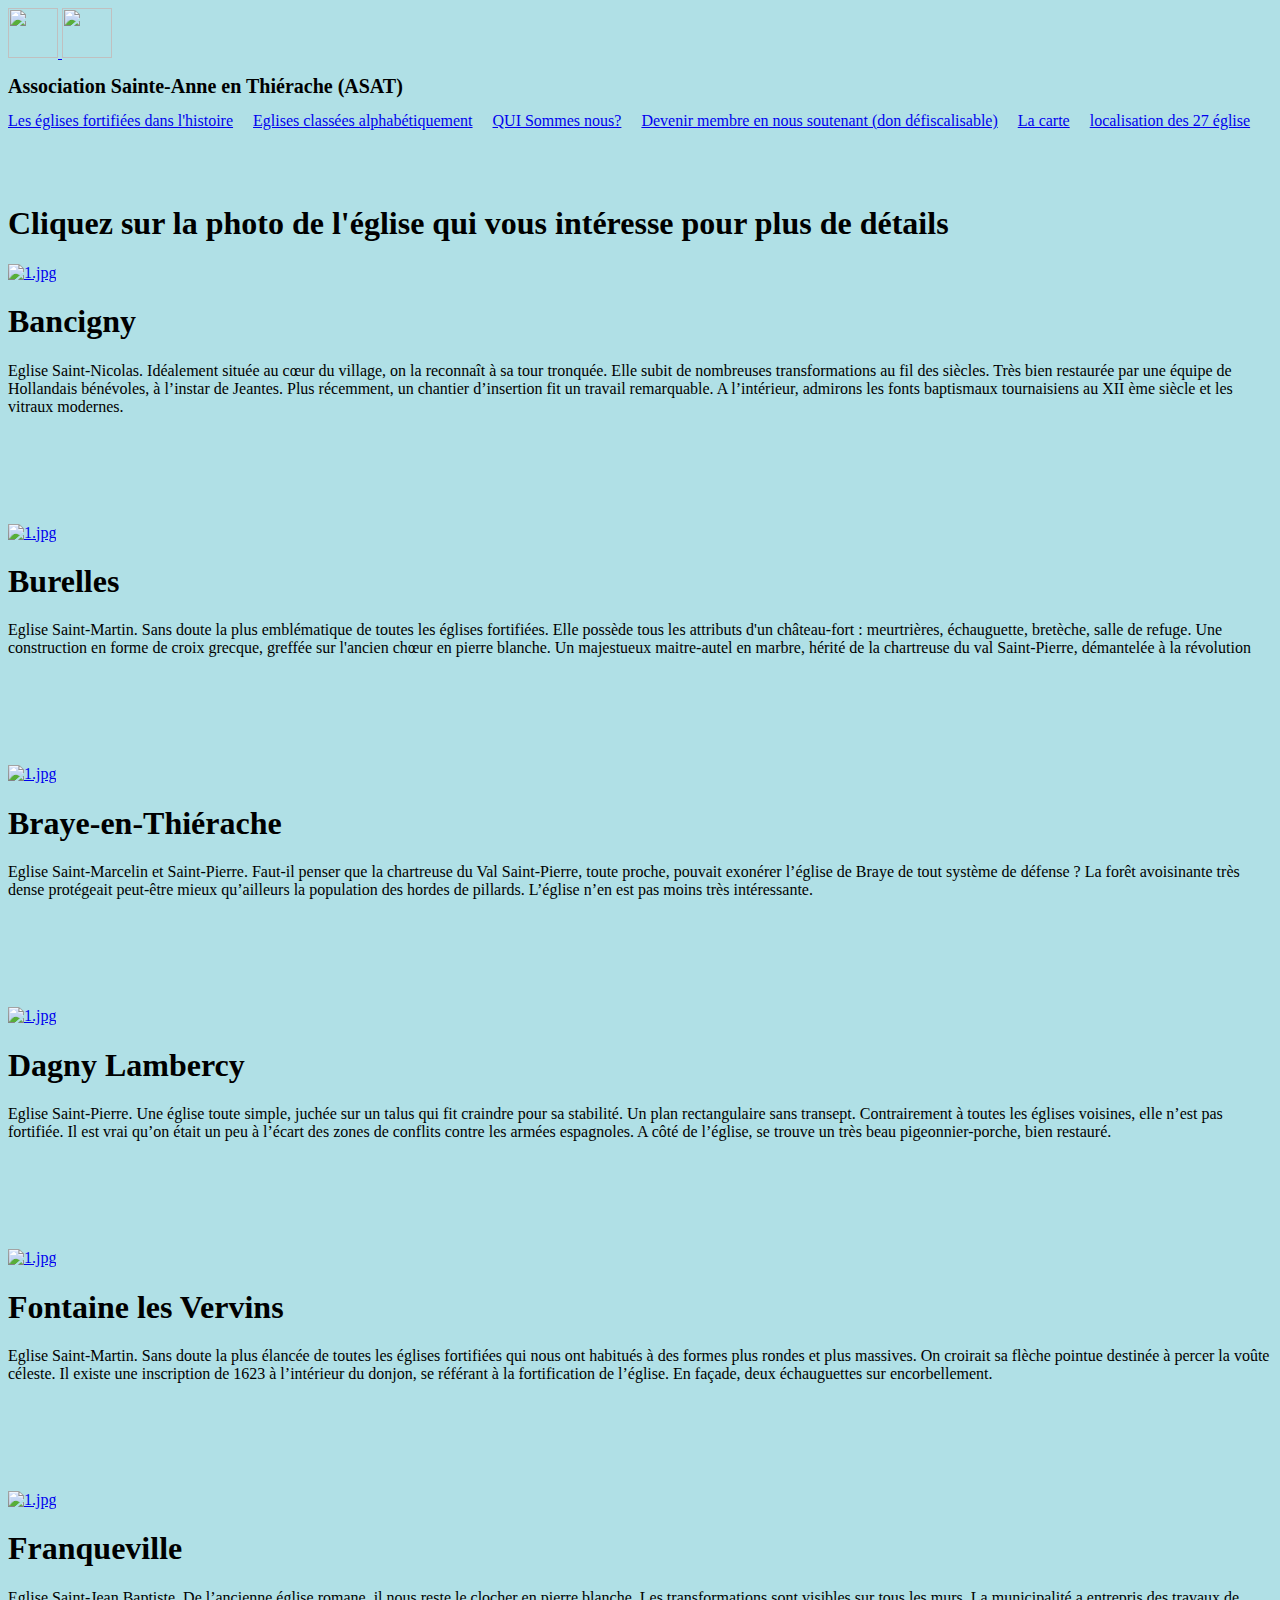
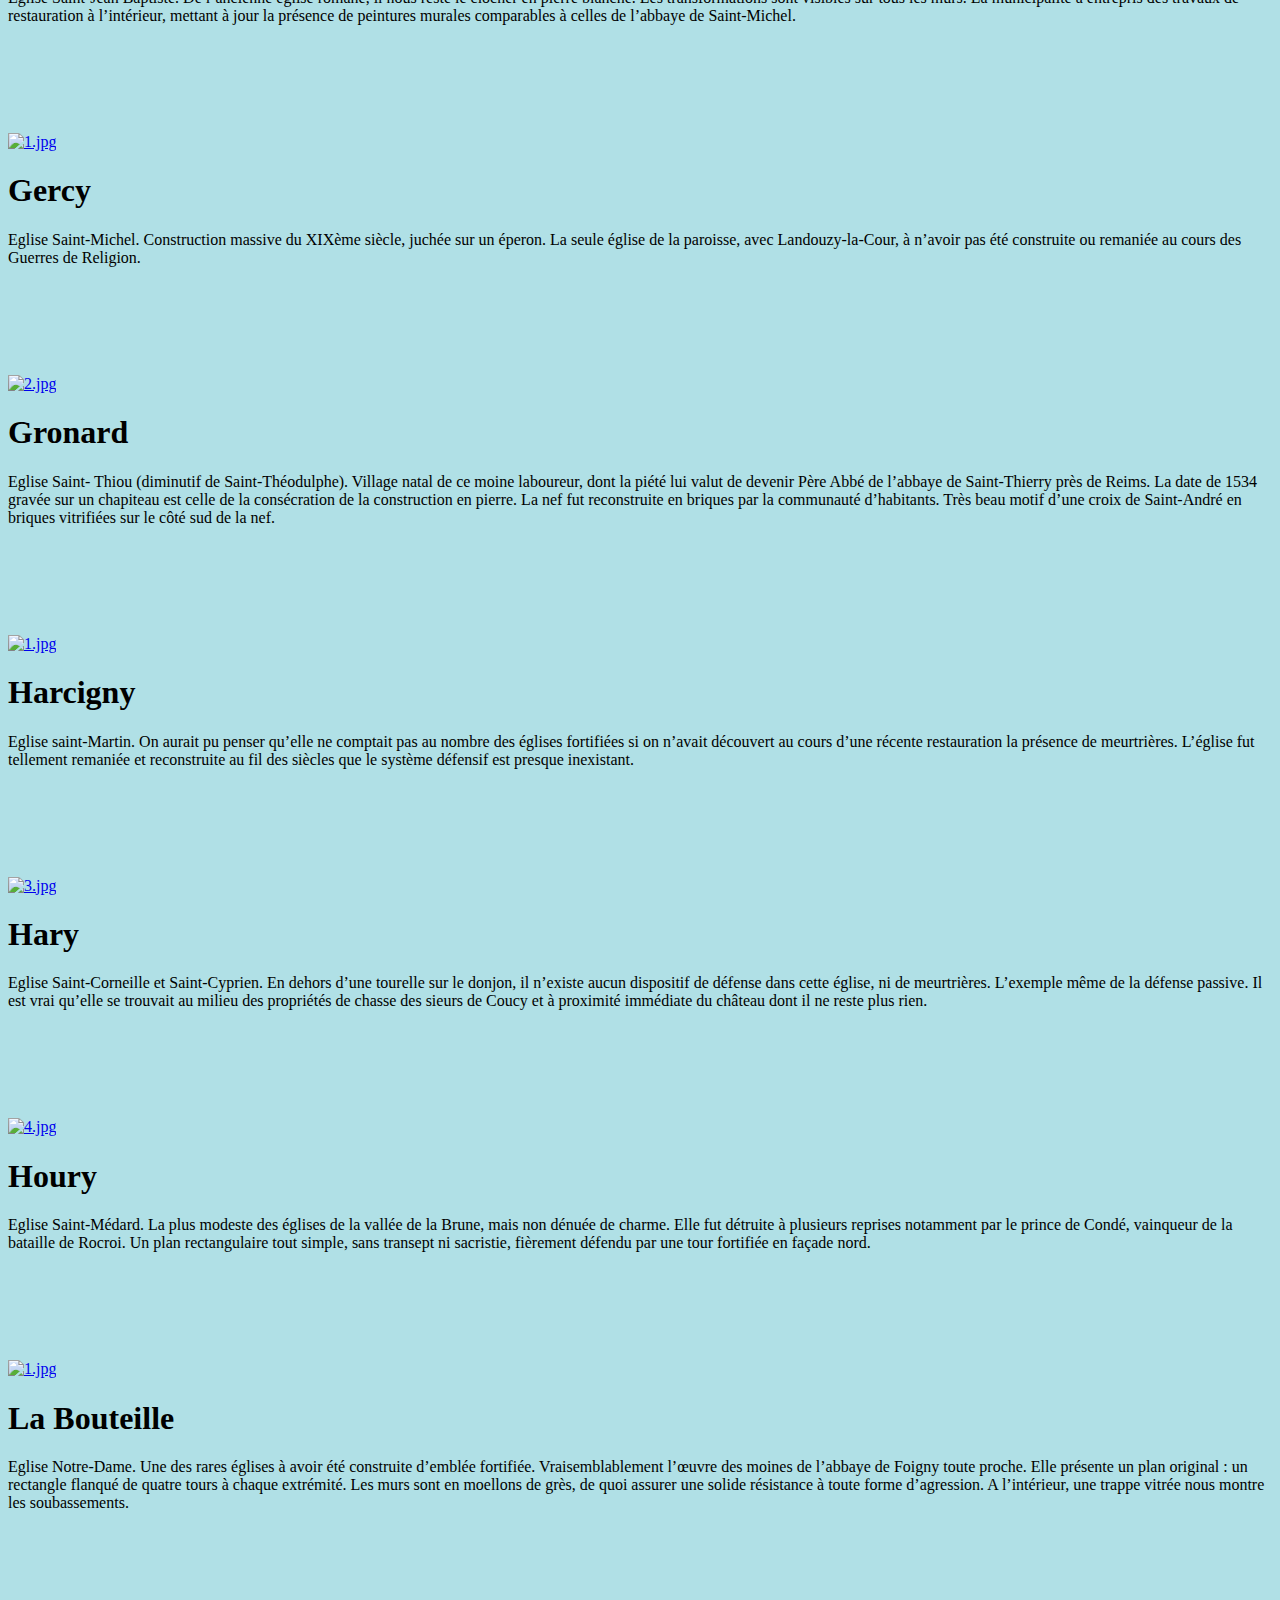
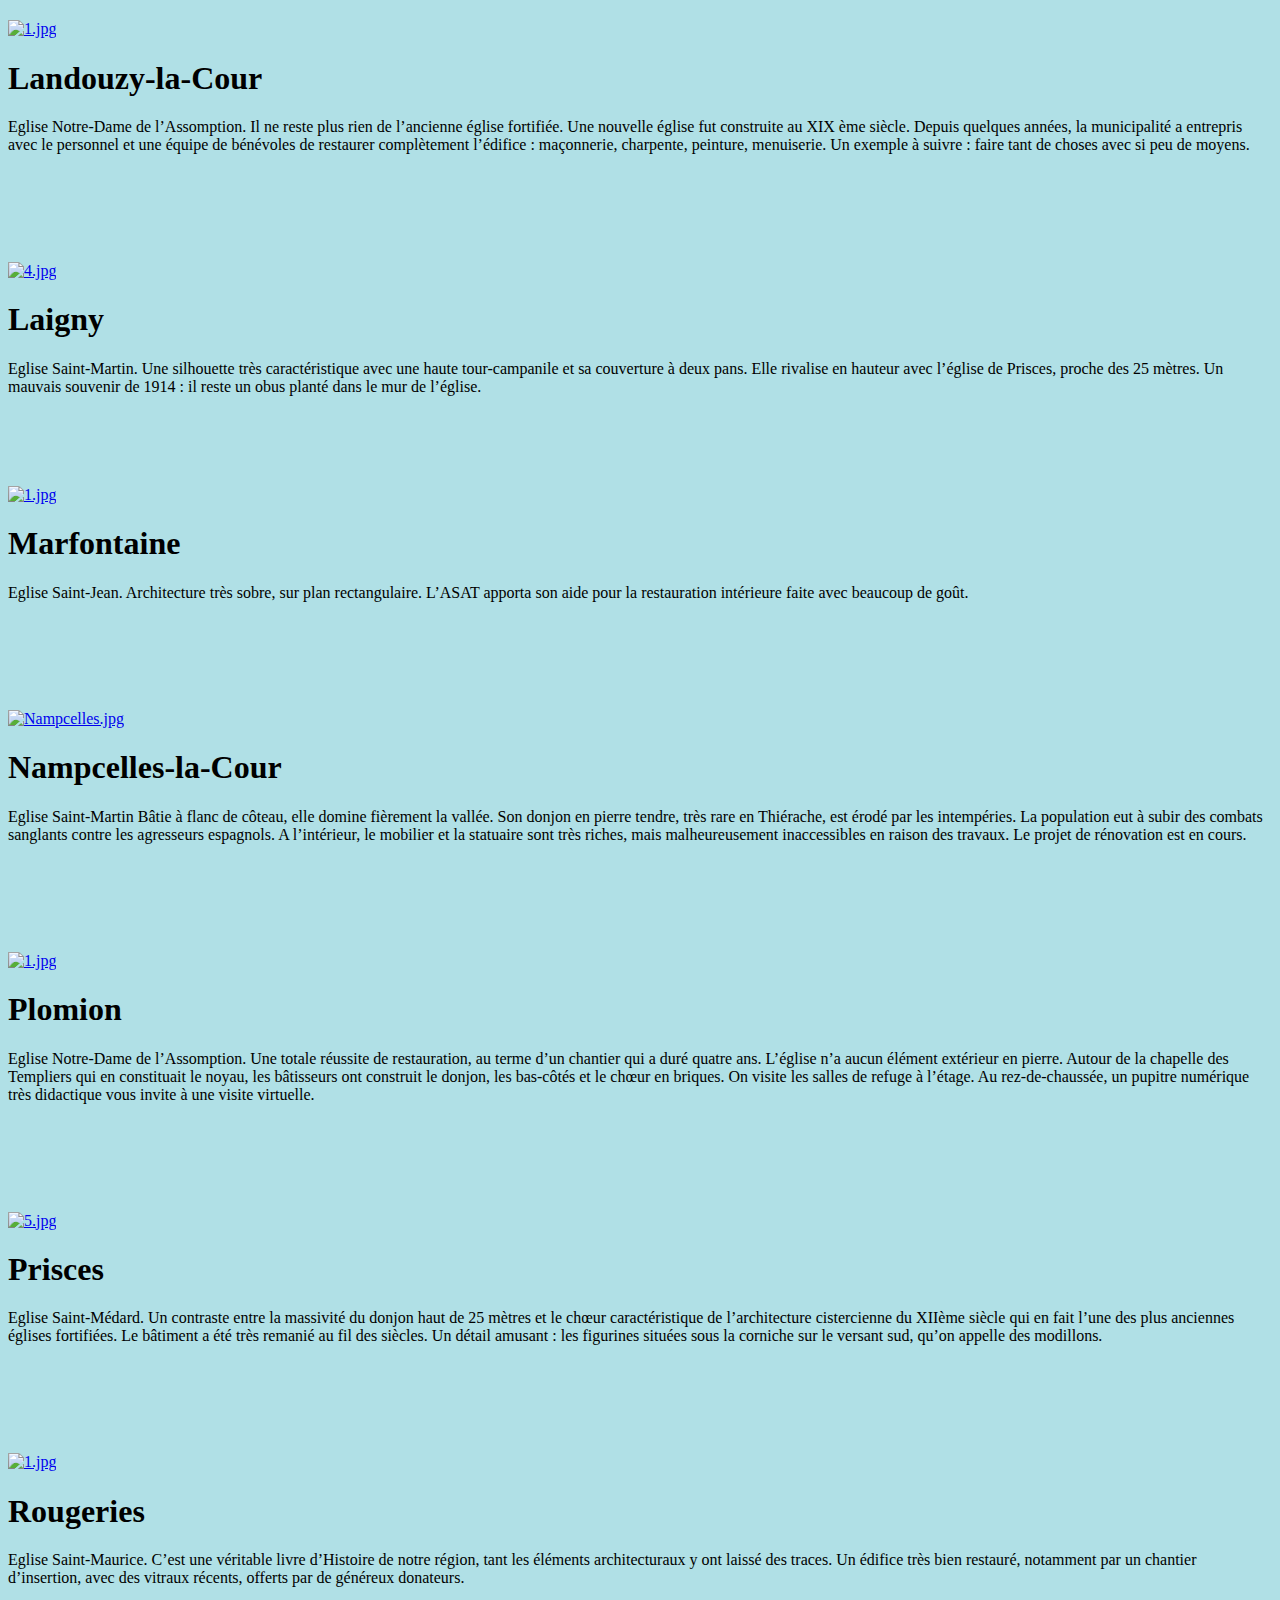
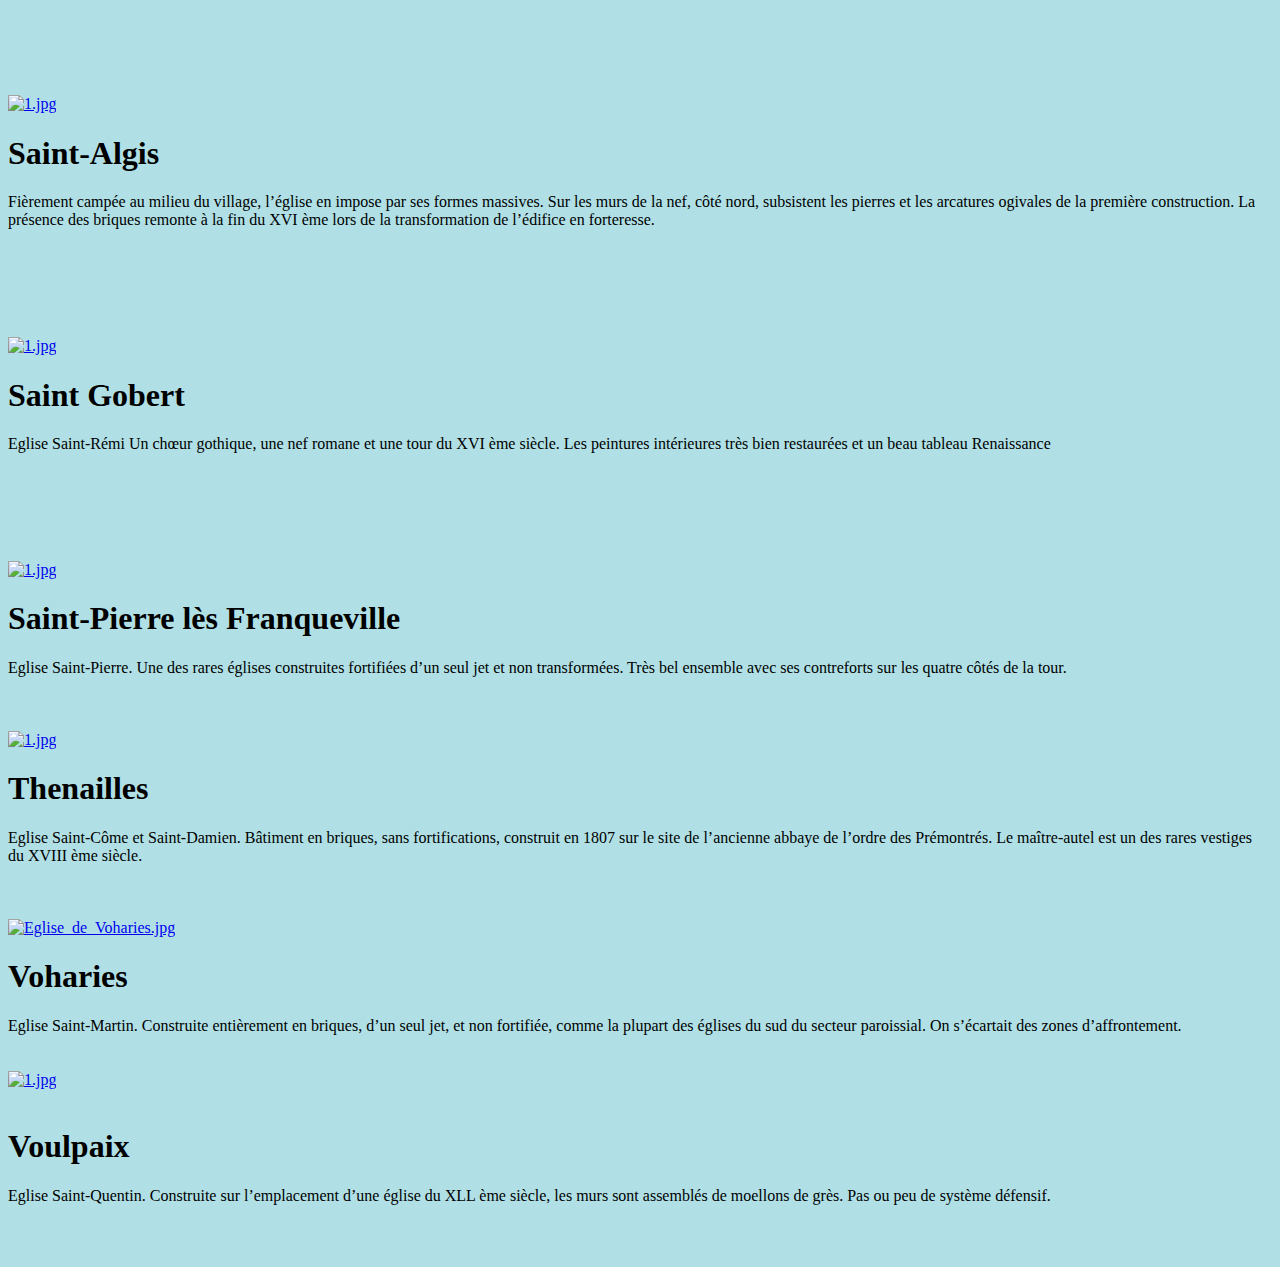
==== commit ccbbcaad: "Update Index.html" ====
--- a/Index.html
+++ b/Index.html
@@ -20,7 +20,7 @@
 	
  
 
-  <a target="_blank" rel="noopener noreferrer" href="https://www.facebook.com/raphael.121141"><img src="f.jpg"  width="50" 
+  <a target="_blank" rel="noopener noreferrer" href="https://www.facebook.com/profile.php?id=61555261561884"><img src="f.jpg"  width="50" 
      height="50" />   </a>
 
 <a target="_blank" rel="noopener noreferrer" href="https://www.youtube.com/@SimplilearnOfficial"><img src="y.jpg"  width="50" 
@@ -286,7 +286,7 @@
  <h1>Franqueville</h1>
 
       
-<div class="a"> Eglise Saint-Jean Baptiste
+<div class="a"> Eglise Saint-Jean Baptiste.
 De l’ancienne église romane, il nous reste le clocher en pierre
 blanche. Les transformations sont visibles sur tous les murs. La
 municipalité a entrepris des travaux de restauration à
@@ -329,8 +329,8 @@
  <h1>Gercy</h1>
 
       
-<div class="a">Eglise Saint-Michel Construction massive du XIXème siècle, juchée sur un éperon. La
-seule église de la paroisse, avec Landouzy-la-Cour, a n’avoir pas
+<div class="a">Eglise Saint-Michel. Construction massive du XIXème siècle, juchée sur un éperon. La
+seule église de la paroisse, avec Landouzy-la-Cour, &agrave n’avoir pas
 été construite ou remaniée au cours des Guerres de Religion.
   </div>
 
@@ -413,11 +413,10 @@
  <h1>Harcigny</h1>
 
       
-<div class="a"> Eglise saint-Martin
-On aurait pu penser qu’elle ne comptait pas au nombre des églises
+<div class="a"> Eglise saint-Martin. On aurait pu penser qu’elle ne comptait pas au nombre des églises
 fortifiées si on n’avait découvert au cours d’une récente restauration la
 présence de meurtrières. L’église fut tellement remaniée et reconstruite
-au fil des siècles, que le système défensif est presque inexistant.
+au fil des siècles que le système défensif est presque inexistant.
 
   </div>
 
@@ -533,14 +532,13 @@
  <h1>La Bouteille</h1>
 
       
-<div class="a">   Eglise Notre-Dame
-Une des rares églises à avoir été construite d’emblée fortifiée.
+<div class="a">   Eglise Notre-Dame. Une des rares églises à avoir été construite d’emblée fortifiée.
 Vraisemblablement l’œuvre des moines de l’abbaye de Foigny
 toute proche.
 Elle présente un plan original : un rectangle flanqué de quatre
 tours à chaque extrémité. Les murs sont en moellons de grès, de
 quoi assurer une solide résistance à toute forme d’agression.
-A l’intérieur, une trappe vitrée nous montre les soubassements
+A l’intérieur, une trappe vitrée nous montre les soubassements.
   </div>
 
  
@@ -579,7 +577,7 @@
  <h1>Landouzy-la-Cour</h1>
 
       
-<div class="a">  Eglise Notre-Dame de l’Assomption
+<div class="a">  Eglise Notre-Dame de l’Assomption.
 Il ne reste plus rien de l’ancienne église fortifiée. Une nouvelle
 église fut construite au XIX ème siècle.
 Depuis quelques années, la municipalité a entrepris avec le
@@ -667,7 +665,7 @@
       
 <div class="a">Eglise Saint-Jean. Architecture très sobre, sur plan rectangulaire. L’ASAT
 apporta son aide pour la restauration intérieure faite
-avec beaucoup de goût
+avec beaucoup de goût.
   </div>
 
  
@@ -751,7 +749,7 @@
 Une totale réussite de restauration, au terme d’un chantier qui a duré quatre
 ans. L’église n’a aucun élément extérieur en pierre. Autour de la chapelle des
 Templiers qui en constituait le noyau, les bâtisseurs ont construit le donjon, les
-bas-côtés et le chœur en briques. On visite les salles de refuge à l’étage. Au rezde-chaussée, un pupitre numérique très didactique vous invite à une visite
+bas-côtés et le chœur en briques. On visite les salles de refuge à l’étage. Au rez-de-chaussée, un pupitre numérique très didactique vous invite à une visite
 virtuelle. </div>
 
  
@@ -843,11 +841,10 @@
  <h1>Rougeries</h1>
 
       
-<div class="a">Eglise Saint-Maurice
-C’est une véritable livre d’Histoire de notre région, tant les
+<div class="a">Eglise Saint-Maurice. C’est une véritable livre d’Histoire de notre région, tant les
 éléments architecturaux y ont laissé des traces. Un édifice très
 bien restauré, notamment par un chantier d’insertion, avec des
-vitraux récents, offerts par de généreux donateurs
+vitraux récents, offerts par de généreux donateurs.
   </div>
 
 
@@ -893,9 +890,7 @@
 ogivales de la première construction. La
 présence des briques remonte à la fin du
 XVI ème lors de la transformation de
-l’édifice en forteresse
-
-  </div>
+l’édifice en forteresse.  </div>
 
 
 
@@ -982,10 +977,8 @@
  <h1>Saint-Pierre lès Franqueville</h1>
 
       
-<div class="a">Eglise Saint-Pierre
-photo 1ere page
-Une des rares églises construites fortifiées d’un seul jet et non transformées.
-Très bel ensemble avec ses contreforts sur les quatre côtés de la tour
+<div class="a">Eglise Saint-Pierre. Une des rares églises construites fortifiées d’un seul jet et non transformées.
+Très bel ensemble avec ses contreforts sur les quatre côtés de la tour.
   </div>
 
 
@@ -1017,8 +1010,7 @@
  <h1>Thenailles</h1>
 
       
-<div class="a">   Eglise Saint-Côme et Saint-Damien
-Bâtiment en briques, sans fortifications, construit en 1807
+<div class="a">Eglise Saint-Côme et Saint-Damien. Bâtiment en briques, sans fortifications, construit en 1807
 sur le site de l’ancienne abbaye de l’ordre des Prémontrés.
 Le maître-autel est un des rares vestiges du XVIII ème
 siècle.
@@ -1054,8 +1046,7 @@
  <h1>Voharies</h1>
 
       
-<div class="a">Eglise Saint-Martin
-Construite entièrement en briques, d’un seul jet, et non
+<div class="a">Eglise Saint-Martin. Construite entièrement en briques, d’un seul jet, et non
 fortifiée, comme la plupart des églises du sud du secteur
 paroissial. On s’écartait des zones d’affrontement.
   </div>
@@ -1091,10 +1082,9 @@
  <h1>Voulpaix</h1>
 
       
-<div class="a"> Eglise Saint-Quentin
-Construite sur l’emplacement d’une église du XLL ème
+<div class="a"> Eglise Saint-Quentin. Construite sur l’emplacement d’une église du XLL ème
 siècle, les murs sont assemblés de moellons de grès. Pas ou
-peu de système défensif
+peu de système défensif.
   </div>
 
 
